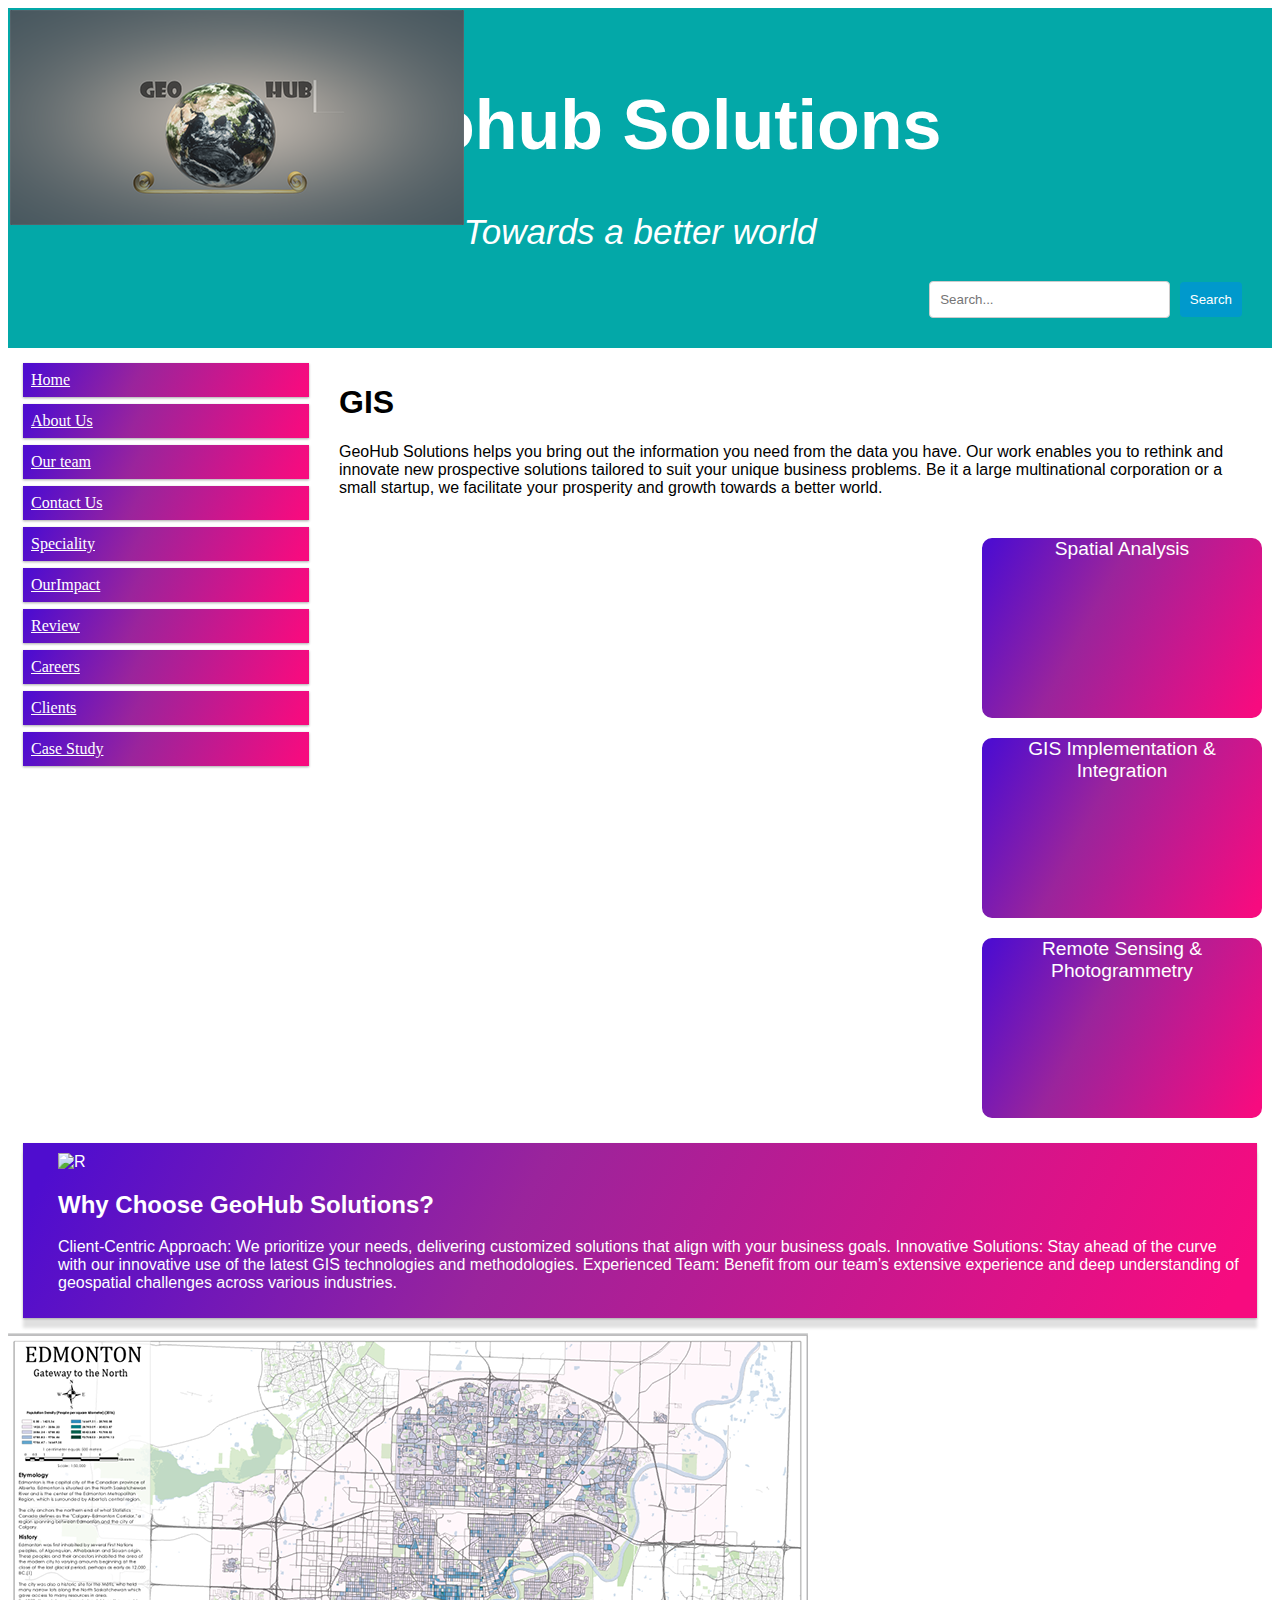
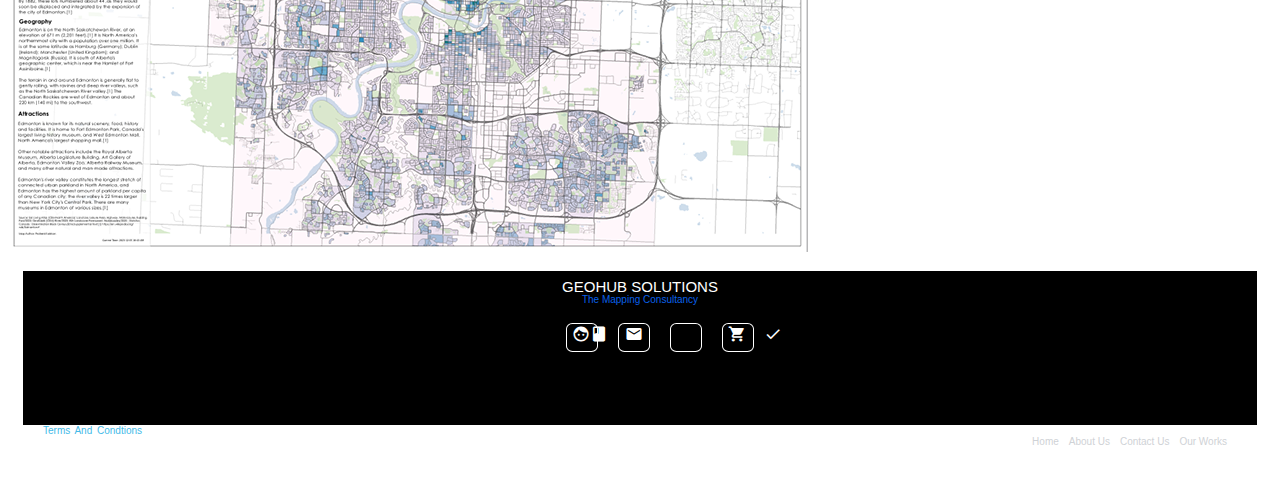
==== index.html @ e0e08eae "vb" ====
<!DOCTYPE html>
<html lang="en">
<head>
<meta name="viewport" content="width=device-width, initial-scale=1.0">
<link rel="stylesheet" href="css.css">
<link rel="stylesheet" href="https://fonts.googleapis.com/icon?family=Material+Icons">
<title>GeoHub | Home</title>
</head>
<body>

<!-- Heading starts from here
 Code Owner : Athulya -->
<div class="header">
  <h1>Geohub Solutions</h1>
  <p>Towards a better world</p>
     
    <!-- Background Image 
        Owner : Dennis 
    From: https://www.google.ca/--> 
   <img class="logo" src="images/PAGE_LOGO.png" alt="logo">
    
   <!-- A search bar -->
   <!-- Owner: Prateek  
    From: w3schools.com --> 
   <div class="searchc">
    <input type="text" id="search" name="search" placeholder="Search...">
    <button type="submit">Search</button>
  </div>
</div>
<!-- Navbar 
     Owner: Prateek 
     From: w3schools.com 
    Color-gradient = From: Website name Parachute -->
<div class="row">
  <div class="col-3 col-s-3 menu">
    <ul>
      <li><a href="index.html">Home</a></li>
      <li><a href="AboutUs.html">About Us</a></li>
      <li><a href="OurTeam.html">Our team</a></li>
      <li><a href="ContactUs.html">Contact Us</a></li>
      <li><a href="Speciality.html">Speciality</a></li>
      <li><a href="OurImpact.html">OurImpact</a></li>
      <li><a href="Review.html">Review</a></li>
      <li><a href="Careers.html">Careers</a></li>
      <li><a href="Clients.html">Clients</a></li>
      <li><a href="CaseStudy.html">Case Study</a></li>
    </ul>
  </div>
<!-- Prateek's Code ends here --> 
<!-- Here is the content for the 'Home' page 
     Owner : Emmanuel  --> 
  <div class="col-6 col-s-9">
    <h1>GIS</h1>
    <p>GeoHub Solutions helps you bring out the information you need from the data you have. 
      Our work enables you to rethink and innovate new prospective solutions tailored to suit your unique business problems. 
      Be it a large multinational corporation or a small startup, we facilitate your prosperity and growth towards a better world.</p>
  </div>
  
  <!-- JS used --> 
  <!-- Owner : Emmanuel  -->  
 <div class="newbox">
  <div id="clickbox1" onclick="myFunction1()">Spatial Analysis</div>
<script>
function myFunction1() {
  var x = document.getElementById("clickbox1");
  if (x.innerHTML === "Spatial Analysis") {
    x.innerHTML = "Transform complex data into actionable insights with our advanced spatial analysis and custom data visualization services.";
  } else {
    x.innerHTML = "Spatial Analysis";
  }
}
</script>

<script>
  function myFunction2() {
    var x = document.getElementById("clickbox2");
    if (x.innerHTML === "GIS Implementation & Integration") {
      x.innerHTML = "Seamlessly integrate GIS technology into your existing systems to enhance productivity and streamline workflows.";
    } else {
      x.innerHTML = "GIS Implementation & Integration";
    }
  }
  </script>

<div id="clickbox2" onclick="myFunction2()">GIS Implementation & Integration</div>

<div id="clickbox3" onclick="myFunction3()">Remote Sensing & Photogrammetry</div>
<script>
function myFunction3() {
  var x = document.getElementById("clickbox3");
  if (x.innerHTML === "Remote Sensing & Photogrammetry") {
    x.innerHTML = "Leverage high-resolution imagery and cutting-edge remote sensing techniques for accurate mapping and analysis.";
  } else {
    x.innerHTML = "Remote Sensing & Photogrammetry";
  }
}
</script>
 </div>
  <!-- Image which I took during my Survey week   
       owner: Athulya   -->
  <div class="col-3 col-s-12">
    <div class="aside">
        <img src="Resize.jpg" alt="R"  width="281" height="500"> 
        <div>
        <h2>Why Choose GeoHub Solutions?</h2>
        <p>
          Client-Centric Approach: We prioritize your needs, delivering customized solutions that align with your business goals.
          Innovative Solutions: Stay ahead of the curve with our innovative use of the latest GIS technologies and methodologies.
          Experienced Team: Benefit from our team’s extensive experience and deep understanding of geospatial challenges across various industries.
        </p>
        </div>
    </div>
  </div>
    <!-- Athulya's code ends here  -->
  <!-- A map from my GeovizAssignment  
       Picture Owner : Prateek  -->
   <img src="images\MAP1.png" id = img1 alt="Map"  width="800" height="519">
   
<!-- Footer which contains 4 links as well 
     Code Owner : Priscilla -->
<div class="col-6 col-s-12">
<footer >
  <div class="footer_start">
      <h3>GEOHUB SOLUTIONS</h3>
      <p> The Mapping Consultancy </p>
      <ul class = "footer_media">
          <li><a href="ContactUs.html"><i class="material-icons">facebook</i></a></li>
          <li><a href="ContactUs.html"><i class="material-icons">mail</i></a></li>
          <li><a href="ContactUs.html"><i class="material-icons">support_agent</i></a></li>
          <li><a href="ContactUs.html"><i class="material-icons">shopping_cart_checkout</i></a></li>
      </ul>
  </div>
  <div class="footer_copyright">
      <p><a href="index.html">Terms and condtions</a></p>
      <div class = footer_menu>
          <ul class="f-menu">
              <li><a href="index.html">Home</a></li>
              <li><a href="AboutUs.html">About Us</a></li>
              <li><a href="ContactUs.html">Contact Us</a></li>
              <li><a href="OurImpact.html">Our Works</a></li>
          </ul>
      </div>
  </div>
  </footer>
  </div>
<!-- Priscilla's Code ends here -->
</body>
</html>
---- css.css ----
* {
    box-sizing: border-box;
    font-family: sans-serif;
  }
  body{
    font-family: Cambria, Cochin, Georgia, Times, 'Times New Roman', serif;
}
  .row::after {
    content: "";
    clear: both;
    display: table;
    background-image: linear-gradient(currentColor, currentColor);
    background-position: 0% 100%;
  }
  
  [class*="col-"] {
    float: left;
    padding: 15px;
  }

.row::after {
  content: "";
  clear: both;
  display: table;   
  background-image: linear-gradient(currentColor, currentColor);
  background-position: 0% 100%;
}

[class*="col-"] {
  float: left;
  padding: 15px;
}


html {
  font-family:Cambria, Cochin, Georgia, Times, 'Times New Roman', serif;
}


.menu ul {
  list-style-type: none;
  margin: 0;
  padding: 0;
  font-family: Cambria, Cochin, Georgia, Times, 'Times New Roman', serif;
}

.menu li {
  padding: 8px;
  margin-bottom: 7px;
  background: linear-gradient(298deg,#f70b7f 3%,#9a249c 60%,#4f0dcf 97%);
  color: #ffffff;
  box-shadow: 0 1px 3px rgba(0,0,0,0.12), 0 1px 2px rgba(0,0,0,0.24);
}

.menu li a{
  color:white;
  cursor: pointer;
  display: inline-block;
  transition: all 0.3s;
  font-family: Cambria, Cochin, Georgia, Times, 'Times New Roman', serif;
}
.aside {
  background: linear-gradient(298deg,#f70b7f 3%,#9a249c 60%,#4f0dcf 97%);
  padding-left: 35px;
  padding-top: 10px;
  padding-bottom: 10px;
  padding-right: 10px;
  color: #ffffff;
  box-shadow: 0 10px 3px rgba(0,0,0,0.12), 0 1px 2px rgba(0,0,0,0.24);
}

.header {
  background-color: #03a8a8;
  padding: 30px;
  text-align: center;
  font-size: 35px;
  color: white;
  background-image: url("images/mount.jpg");
  background-attachment: fixed;
}

.header p{
  font-style:italic;
  padding: 0;
  margin: 0;
}

/* For mobile phones: */
[class*="col-"] {
  width: 100%;
}

@media only screen and (min-width: 600px) {
  /* For tablets: */
  .col-s-1 {width: 8.33%;}
  .col-s-2 {width: 16.66%;}
  .col-s-3 {width: 25%;}
  .col-s-4 {width: 33.33%;}
  .col-s-5 {width: 41.66%;}
  .col-s-6 {width: 50%;}
  .col-s-7 {width: 58.33%;}
  .col-s-8 {width: 66.66%;}
  .col-s-9 {width: 75%;}
  .col-s-10 {width: 83.33%;}
  .col-s-11 {width: 91.66%;}
  .col-s-12 {width: 100%;}

}
@media only screen and (mins-width: 768px) {
  /* For desktop: */
  .col-1 {width: 8.33%;}
  .col-2 {width: 16.66%;}
  .col-3 {width: 25%;}
  .col-4 {width: 33.33%;}
  .col-5 {width: 41.66%;}
  .col-6 {width: 50%;}
  .col-7 {width: 58.33%;}
  .col-8 {width: 66.66%;}
  .col-9 {width: 75%;}
  .col-10 {width: 83.33%;}
  .col-11 {width: 91.66%;}
  .col-12 {width: 100%;}

}
ul.li {
    font-family: Cambria, Cochin, Georgia, Times, 'Times New Roman', serif;
}


.careers{
text-align: center;

}
.CareerTitle{
font-weight:bold ;
background-color: lightpink;
}
.option_1{
text-align:center ;
padding: 2px;
background-color: lightcyan;
text-decoration: none;
font-family: Cambria, serif;
margin: 2px;
color: #9a249c ;
}
.option_2{
  text-align:center ;
  padding: 2px;
  background-color: lightblue;
  text-decoration: none;
  font-family: Cambria, serif;
  margin: 2px;
}
.option_3{
    text-align:center ;
    padding: 2px;
    background-color: lightcoral;
    text-decoration: none;
    font-family: Cambria, serif;
    margin: 2px;
  }
  .option_4{
    text-align:center ;
    padding: 2px;
    background-color: lightcoral;
    text-decoration: none;
    font-family: Cambria, serif;
    margin: 2px;
  }
  .option_5{
    text-align:center ;
    padding: 2px;
    background-color: lightblue;
    text-decoration: none;
    font-family: Cambria, serif;
    margin: 2px;
  }
.mail{
background-color: yellow;
padding: 3px; ;
-webkit-text-fill-color: crimson;
text-decoration: none;
}
  /* Style for seasrch container */
.searchc {
  text-align: right;
  margin-top: 20px;
}
.contact.content.h2{
  font-size: 50px;
}

/* Style for the search input */
.searchc input[type=text] {
  padding: 10px;
  width: 20%; /* Adjust width as needed */
  border: 1px solid #ccc;
  border-radius: 4px;
  box-sizing: border-box; /* Ensure padding doesn't increase width */
}

/* Style for the search button */
.searchc button {
  padding: 10px 10px;
  background-color: #0099cc;
  color: white;
  border: none;
  border-radius: 4px;
  cursor: pointer;


}

/*dennis*/
.logo{position:absolute;
top:10px;
left:10px;}

.wrapper{
min-width: 100%;
margin:0px auto;
background-color: dimgray;
background-image:url("images/andrew-stutesman-l68Z6eF2peA-unsplash.jpg");
background-position:center;
background-size: 100%;
font-family: 'Times New Roman', Times, serif;
text-align: center;

background-attachment: fixed;
background-size: cover;
          overflow-x: hidden;
          display: block;



}
/* .footer{
  position:bottom;
  bottom:0px}
.footer .footer-content {
/* max-width: 600px;  */
/*margin: 0 auto;
display: flexbox;
justify-content: space-between;
background-color: beige;
  margin-bottom:2px;
/* flex-direction: row; */

/*

.footer-content .footer-column ul {
list-style: none;
padding: 0;
background-color: beige;

/* text-decoration: none; */

/*
.footer-column ul li {
margin-bottom: 8px;
text-decoration: none;
}

.footer-column ul li a {
text-decoration: none;
color: #333;
transition: color 0.3s ease;
}

.footer-column ul li a:hover {
color: #555;
}
@media only screen and (min-width: 768px){
.footer-column{
  flex-direction:column;
}
.footer-content{
  flex-direction:column;
}

.footer ul li a{
    width: 100%;
    text-align: center;
}} */
.figure{
  display: block;
  margin: 0px;
  padding: 10px;
  text-align: left;
  border: 1px solid #d6d6d6;
  padding-left:30%;
  
  }
  
  .aboutheader {
  position: relative;
  padding: 200px 0; }
  
  .reviewback{background-image: url(images/blackback.png) ;
  background-attachment: fixed;
  background-size: cover;
            overflow-x: hidden;}
  .reviewper1{background-image: url("images/peopler.png");
  padding: 50px;
  margin-top: 10%;
  margin-bottom: 25%;
  margin-left: 25%;
  margin-right: 25%;
  
  }
  .reviewper2{font-family: Impact, Haettenschweiler, 'Arial Narrow Bold', sans-serif;
  font-style: italic;
  font-size: large;
  color: gold
  ;display: block;
  padding: 30px ;
  float:left;
  }
  .reviewper3{align-items: center;
  display:block;}
.aboutname{
font-family: Verdana, Geneva, Tahoma, sans-serif;
color: #055002;
font-weight: bold;
}

.us{margin-left: 35%;
display: block
;align-content: center;}

.about{font-family: 'Gill Sans', 'Gill Sans MT', Calibri, 'Trebuchet MS', sans-serif;
color: cadetblue;
font-style: italic;
}
/* Priscilla */

.footer{
  position: absolute;
  bottom: 0;
  left: 0;
  right: 0;
  background: rgb(225, 135, 239);
  height: auto;
  /* width: 100vw; */
  padding-top: 40px;
  color: rgb(13, 2, 72);
}
.footer_start{
  display: flex;
  align-items: center;
  justify-content: center;
  flex-direction: column;
  text-align: center;
  background-color:black ;
}
.footer_start h3{
  font-size:15px;;
  font-weight: 500;
  text-transform: capitalize;
  line-height: 1px;
  padding-bottom: 2px;
  margin-bottom: 0%;
}
.footer_start p{
  max-width: 500px;
  margin: 10px auto;
  line-height: 1px;
  font-size: 10px;
  color: #0a60ea;
}
.footer_media{
  list-style: none;
  display: flex;
  align-items:baseline;
  justify-content: center;
  margin: 1rem 0 3rem 0;
}
.footer_media ul{
  display: flex;
}
.footer_media li{
  margin: 0 10px;
}
.footer_media a{
  text-decoration: none;
  color: #fff;
  border: 1.1px solid white;
  padding: 5px;
  border-radius: 20%;

}
.footer_media a i{
  font-size: 1.1rem;
  width: 20px;
  transition: color .25s ease;
}
.footer_media a:hover i{
  color: rgb(61, 3, 65);
}
.footer_copyright{
  background: #000;
  /* width: 100vw; */
  padding: 20px;
  padding-bottom: 10px;
  text-align: center;
}
.footer_copyright p{
  float: left;
  font-size: 10px;
  word-spacing: 2px;
  text-transform: capitalize;
}
.footer_copyright p a{
  color:#44bae8;
  font-size: 10px;
  text-decoration: none;
}
.footer_copyright span{
  text-transform: uppercase;
  opacity: .4;
  font-weight: 200;
}
.footer_menu{
  float:right;

}
.footer_menu ul{
  display: flex;
}
.footer_menu ul li{
padding-right: 10px;
display: block;
}
.footer_menu ul li a{
  color: #cfd2d6;
  text-decoration: none;
  font-size: 10px;
}
.footer_menu ul li a:hover{
  color: #27bcda;
}  
@media (max-width:700px) {
  .footer_menu ul{
    display: flex;
    flex-direction: column;
    margin-top: 10px;
    margin-bottom: 20px;
  }
  .footer_media {
    
      display: flex;
      flex-direction: column;
      margin-top: 10px;
      margin-bottom: 20px;
    
  }
  }
  .remote{
    color: #4f0dcf;
    font-weight: 300;
    text-align: center;
    padding: 12px;
  }
  .remote_header{
    color:#9a249c;
    font-style:italic ;
    text-align: center;

  }

  .overview p{
    color: #000;
    font-family:'Lucida Sans', 'Lucida Sans Regular', 'Lucida Grande', 'Lucida Sans Unicode', Geneva, Verdana, sans-serif;
    text-align: left;
  }
  .remote_image{
    height: auto;
    width: 50%;
  }
/*athulya contact*/
  .image{
    background-image:url("images/as-1.png");
    background-repeat: no-repeat;
    background-size: cover;
  }
  .contact{
  padding-top: 10px;
  padding-right: 90px;
  padding-bottom: 70px;
  padding-left: 80px;
  min-height:100vh;
  text-align:center;

  }
  .content{
    max-width:800px;
    margin:0 auto;

  }
  .content h2{
    font-size:36px;
    
    color:#d6d6d6
  }
  .content p{
    font-size:40px;
    color:#ccc

  }
  .methods{
    display:grid;
    grid-template-columns: auto auto ;
    gap:2px;
  }
 .hmm {
    font-size: larger;
    line-height: 0.8cm;
    padding-left: 60px;
  }
  
  .hmm1{
padding-top: 80px;
line-height: 0.6cm;
  }

.hmm2{
  border: 1px solid #ddd;
  border-radius: 4px;
  padding: 5px;
  width: 412px;
}


.hmm2:hover {
  box-shadow: 0 0 2px 1px rgba(0, 140, 186, 0.5);
}
/* Emmanuel - home - new box */
.newbox{
  float: right;
}
#clickbox1{
  width: 300px;
 height: 200px;
 background: linear-gradient(298deg,#f70b7f 3%,#9a249c 60%,#4f0dcf 97%);
 text-align: center;
 font-size: larger;
 color: #fff;
 cursor: pointer;
 border: 10px solid #fff;
 border-radius: 20px;
 }

#clickbox2{
  width: 300px;
 height: 200px;
 background: linear-gradient(298deg,#f70b7f 3%,#9a249c 60%,#4f0dcf 97%);
 text-align: center;
 font-size: larger;
 color: #fff;
 cursor: pointer;
 border: 10px solid #fff;
 border-radius: 20px;
 }

#clickbox3{
  width: 300px;
 height: 200px;
 background: linear-gradient(298deg,#f70b7f 3%,#9a249c 60%,#4f0dcf 97%);
 text-align: center;
 font-size: larger;
 color: #fff;
 cursor: pointer;
 border: 10px solid #fff;
 border-radius: 20px;
 }
 /* end of new box */

h3{
    color:white;
}
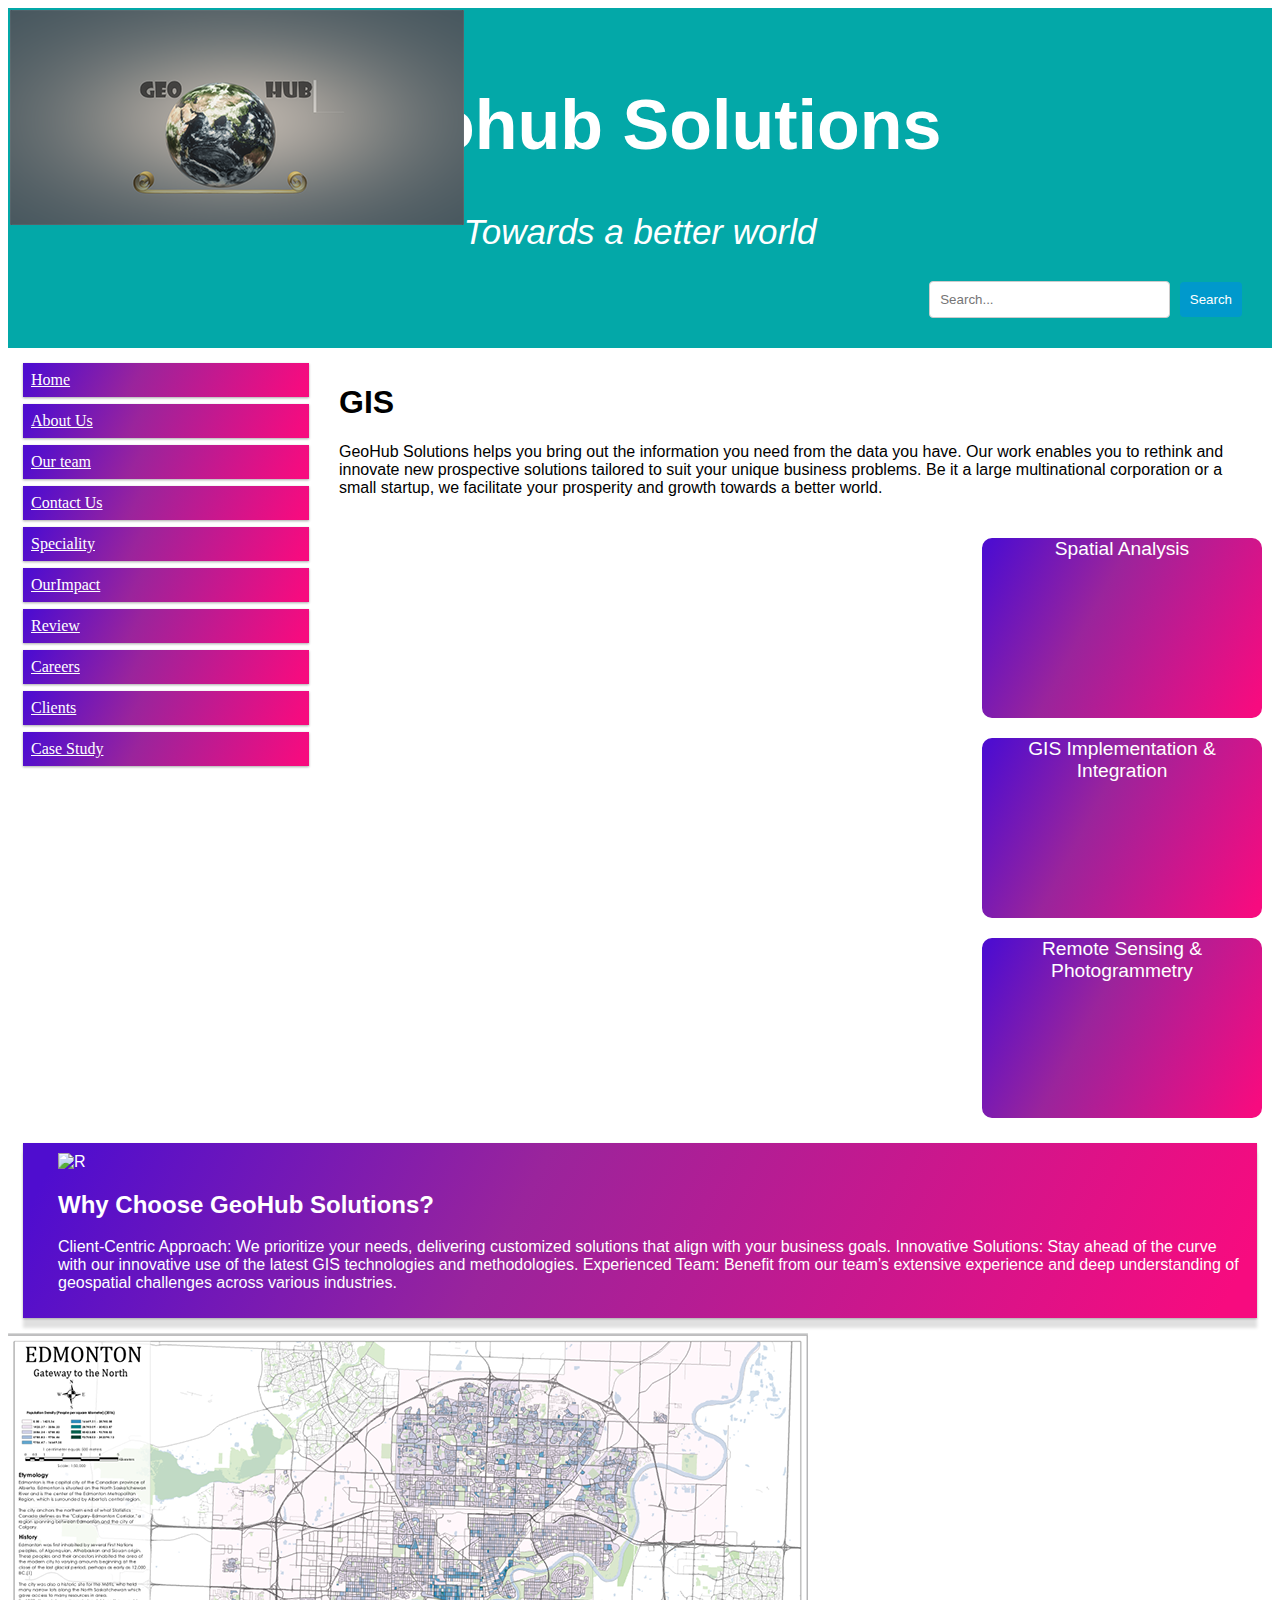
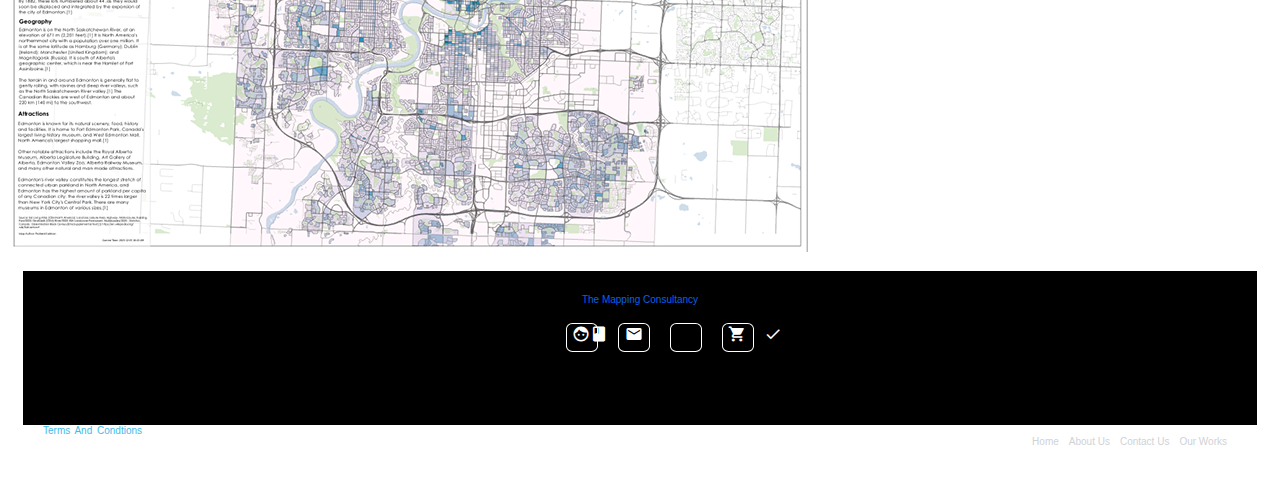
==== commit 0d7e2327: "Merge branch 'main' of https://github.com/prateekk13/a3web" ====
--- a/index.html
+++ b/index.html
@@ -60,41 +60,8 @@
   <!-- Owner : Emmanuel  -->  
  <div class="newbox">
   <div id="clickbox1" onclick="myFunction1()">Spatial Analysis</div>
-<script>
-function myFunction1() {
-  var x = document.getElementById("clickbox1");
-  if (x.innerHTML === "Spatial Analysis") {
-    x.innerHTML = "Transform complex data into actionable insights with our advanced spatial analysis and custom data visualization services.";
-  } else {
-    x.innerHTML = "Spatial Analysis";
-  }
-}
-</script>
-
-<script>
-  function myFunction2() {
-    var x = document.getElementById("clickbox2");
-    if (x.innerHTML === "GIS Implementation & Integration") {
-      x.innerHTML = "Seamlessly integrate GIS technology into your existing systems to enhance productivity and streamline workflows.";
-    } else {
-      x.innerHTML = "GIS Implementation & Integration";
-    }
-  }
-  </script>
-
-<div id="clickbox2" onclick="myFunction2()">GIS Implementation & Integration</div>
-
-<div id="clickbox3" onclick="myFunction3()">Remote Sensing & Photogrammetry</div>
-<script>
-function myFunction3() {
-  var x = document.getElementById("clickbox3");
-  if (x.innerHTML === "Remote Sensing & Photogrammetry") {
-    x.innerHTML = "Leverage high-resolution imagery and cutting-edge remote sensing techniques for accurate mapping and analysis.";
-  } else {
-    x.innerHTML = "Remote Sensing & Photogrammetry";
-  }
-}
-</script>
+  <div id="clickbox2" onclick="myFunction2()">GIS Implementation & Integration</div>
+  <div id="clickbox3" onclick="myFunction3()">Remote Sensing & Photogrammetry</div>
  </div>
   <!-- Image which I took during my Survey week   
        owner: Athulya   -->
--- a/css.css
+++ b/css.css
@@ -477,7 +477,7 @@
   }
   .remote_image{
     height: auto;
-    width: 50%;
+    width: 100%;
   }
 /*athulya contact*/
   .image{
@@ -576,7 +576,3 @@
  border-radius: 20px;
  }
  /* end of new box */
-
-h3{
-    color:white;
-}
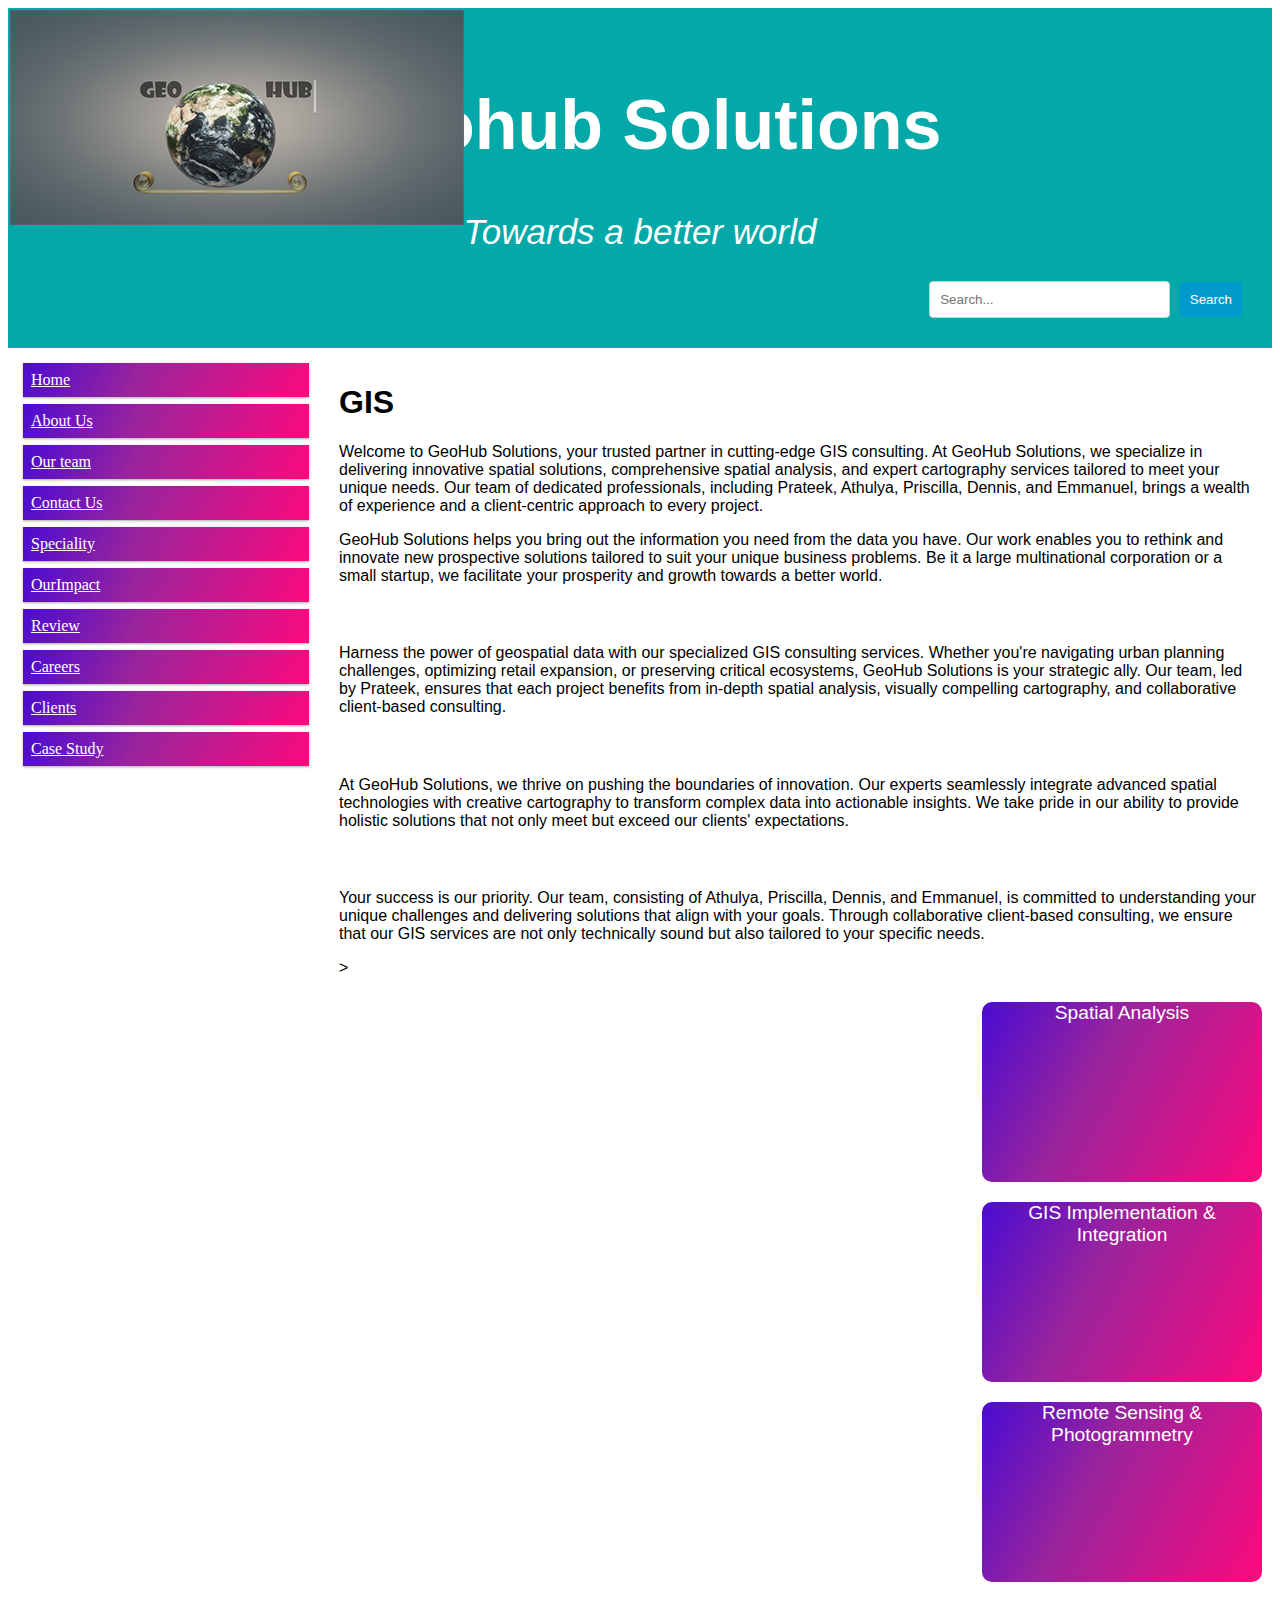
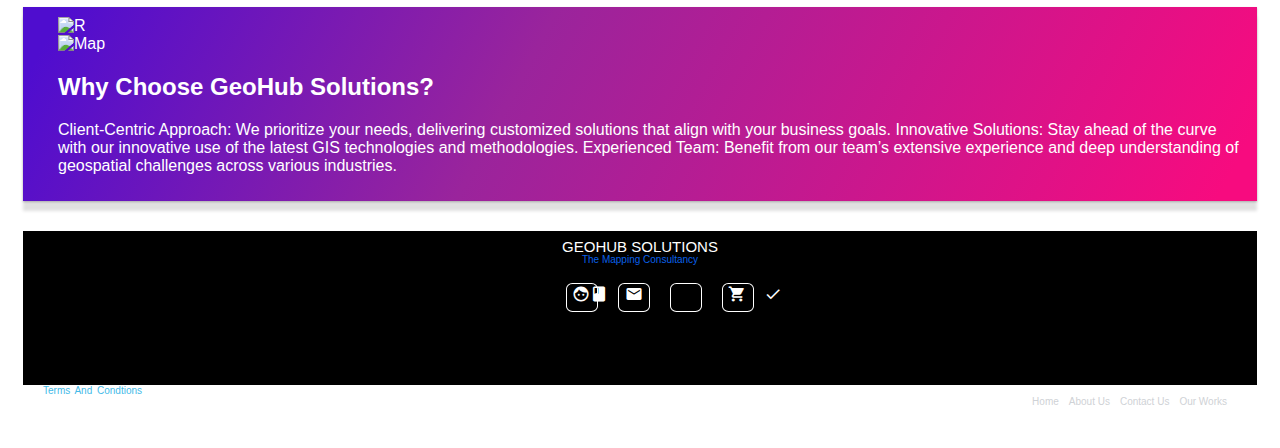
==== commit cd71e075: "hometxt" ====
--- a/index.html
+++ b/index.html
@@ -51,9 +51,24 @@
      Owner : Emmanuel  --> 
   <div class="col-6 col-s-9">
     <h1>GIS</h1>
+    <p>Welcome to GeoHub Solutions, your trusted partner in cutting-edge GIS consulting. At GeoHub Solutions, 
+      we specialize in delivering innovative spatial solutions, comprehensive spatial analysis, and expert cartography services tailored to meet your unique needs. 
+      Our team of dedicated professionals, including Prateek, Athulya, Priscilla, Dennis, and Emmanuel, brings a wealth of experience and a client-centric approach to every project.</p>
     <p>GeoHub Solutions helps you bring out the information you need from the data you have. 
       Our work enables you to rethink and innovate new prospective solutions tailored to suit your unique business problems. 
       Be it a large multinational corporation or a small startup, we facilitate your prosperity and growth towards a better world.</p>
+    <h3>Our Expertise:</h3>
+    <p>Harness the power of geospatial data with our specialized GIS consulting services. Whether you're navigating urban planning challenges, optimizing retail expansion, 
+      or preserving critical ecosystems, GeoHub Solutions is your strategic ally. Our team, led by Prateek, ensures that each project benefits from in-depth spatial analysis, 
+      visually compelling cartography, and collaborative client-based consulting.</p>
+    <h3>Innovation in Action:</h3>
+    <p>At GeoHub Solutions, we thrive on pushing the boundaries of innovation. Our experts seamlessly integrate advanced spatial technologies with creative cartography 
+      to transform complex data into actionable insights. We take pride in our ability to provide holistic solutions that not only meet but exceed our clients' expectations.
+    <h3>Client-Centric Approach:</h3>
+    <p>Your success is our priority. Our team, consisting of Athulya, Priscilla, Dennis, and Emmanuel, is committed to understanding your unique challenges and delivering 
+      solutions that align with your goals. Through collaborative client-based consulting, we ensure that our GIS services are not only technically sound but also 
+      tailored to your specific needs.</p>>
+
   </div>
   
   <!-- JS used --> 
@@ -69,6 +84,10 @@
     <div class="aside">
         <img src="Resize.jpg" alt="R"  width="281" height="500"> 
         <div>
+  <!-- A map from my GeovizAssignment  
+       Picture Owner : Prateek  -->
+   <img src="images\mapp11.png" id = img1 alt="Map"  width="500" height="324">
+         
         <h2>Why Choose GeoHub Solutions?</h2>
         <p>
           Client-Centric Approach: We prioritize your needs, delivering customized solutions that align with your business goals.
@@ -79,9 +98,7 @@
     </div>
   </div>
     <!-- Athulya's code ends here  -->
-  <!-- A map from my GeovizAssignment  
-       Picture Owner : Prateek  -->
-   <img src="images\MAP1.png" id = img1 alt="Map"  width="800" height="519">
+
    
 <!-- Footer which contains 4 links as well 
      Code Owner : Priscilla -->
--- a/css.css
+++ b/css.css
@@ -324,15 +324,30 @@
 font-family: Verdana, Geneva, Tahoma, sans-serif;
 color: #055002;
 font-weight: bold;
-}
-
-.us{margin-left: 35%;
-display: block
-;align-content: center;}
+font-size:larger;
+margin-left: 0%;
+padding-left: 0%;
+background-color: #9a249c;
+
+}
+.usmod{margin-left:20%;
+  align-items: center;
+  margin-right: 20%;
+
+}
+.us{
+display: block;
+align-content: center;
+
+}
 
 .about{font-family: 'Gill Sans', 'Gill Sans MT', Calibri, 'Trebuchet MS', sans-serif;
 color: cadetblue;
 font-style: italic;
+background-color: #640670;
+margin-left: 30%;
+margin-right: 30%;
+width: max-content;
 }
 /* Priscilla */
 
@@ -477,7 +492,7 @@
   }
   .remote_image{
     height: auto;
-    width: 100%;
+    width: 50%;
   }
 /*athulya contact*/
   .image{
@@ -576,3 +591,7 @@
  border-radius: 20px;
  }
  /* end of new box */
+
+h3{
+    color:white;
+}
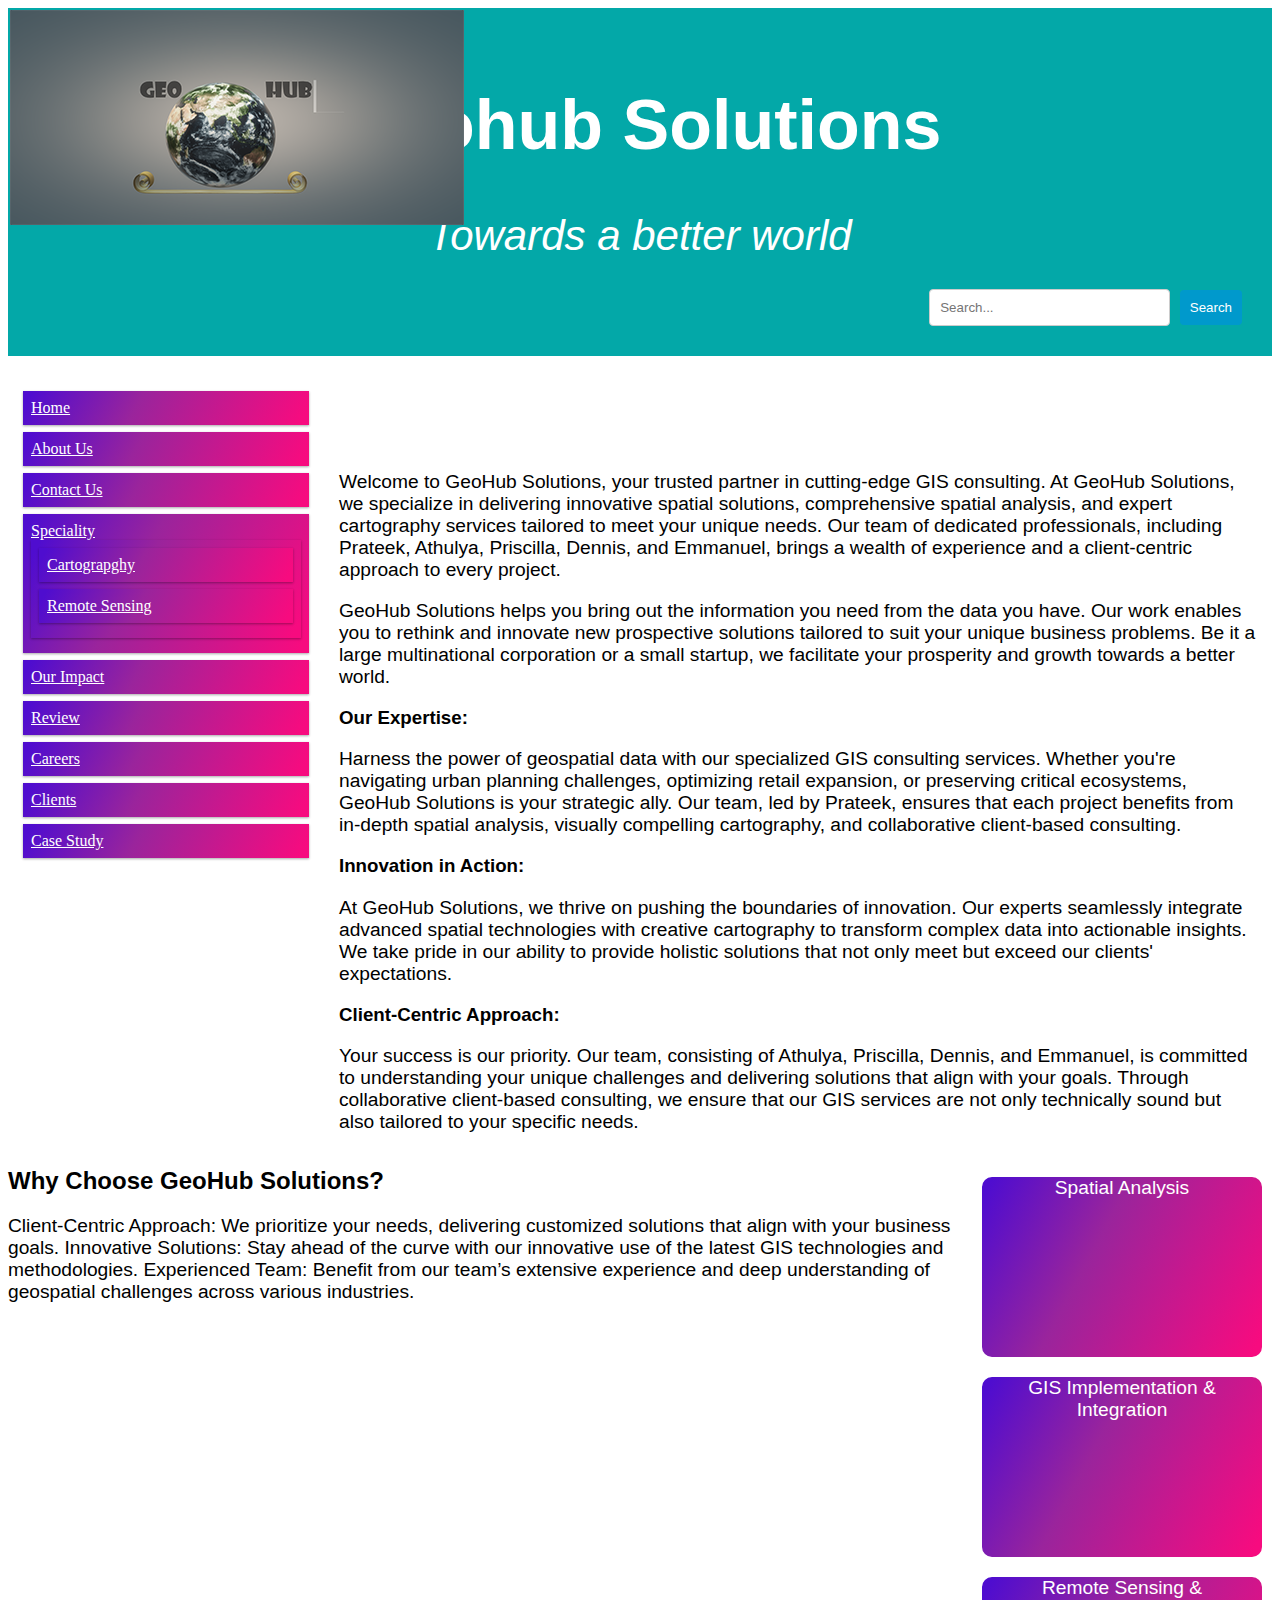
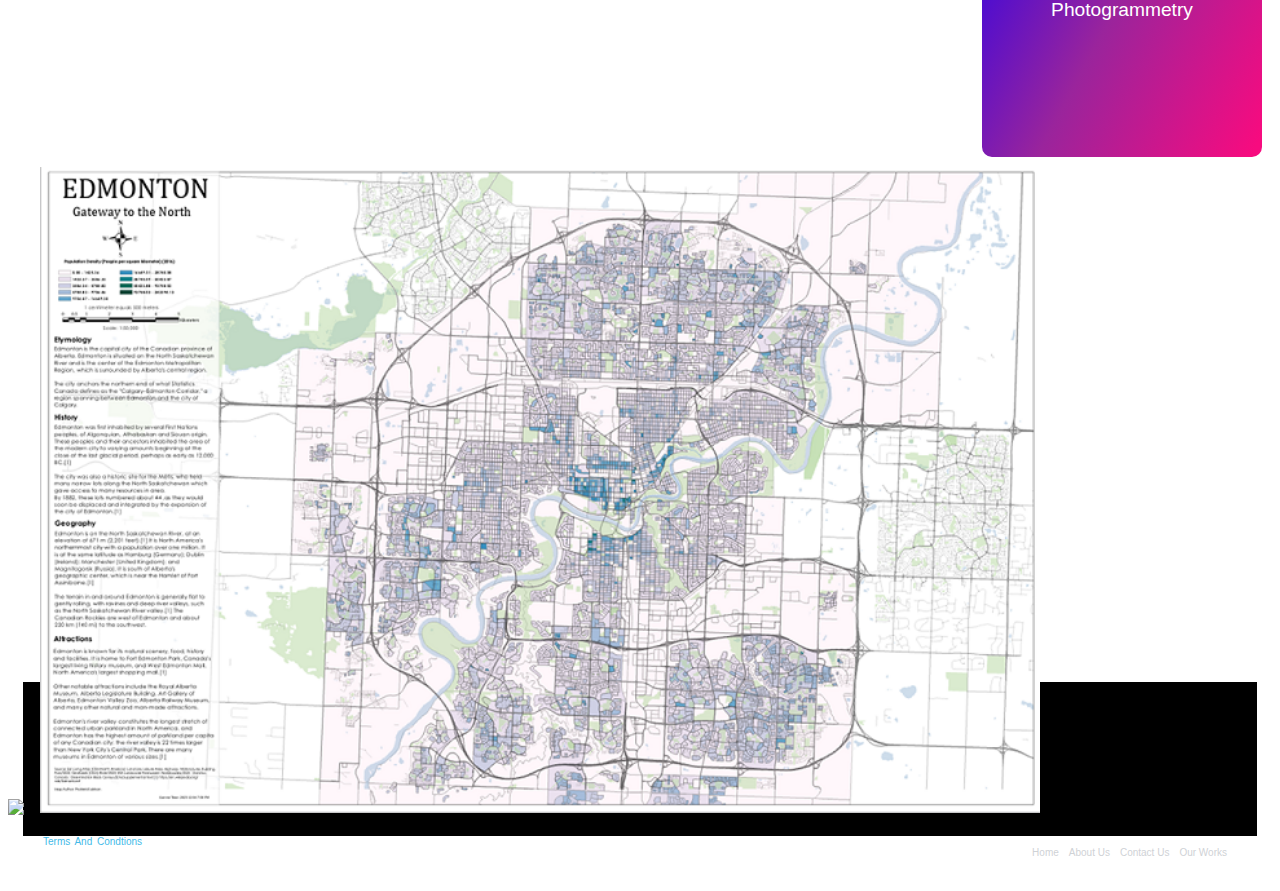
==== commit ed594f20: "Merge branch 'main' of https://github.com/prateekk13/a3web" ====
--- a/index.html
+++ b/index.html
@@ -4,6 +4,7 @@
 <meta name="viewport" content="width=device-width, initial-scale=1.0">
 <link rel="stylesheet" href="css.css">
 <link rel="stylesheet" href="https://fonts.googleapis.com/icon?family=Material+Icons">
+<script src="JavaScript.js"></script>
 <title>GeoHub | Home</title>
 </head>
 <body>
@@ -36,10 +37,18 @@
     <ul>
       <li><a href="index.html">Home</a></li>
       <li><a href="AboutUs.html">About Us</a></li>
-      <li><a href="OurTeam.html">Our team</a></li>
       <li><a href="ContactUs.html">Contact Us</a></li>
-      <li><a href="Speciality.html">Speciality</a></li>
-      <li><a href="OurImpact.html">OurImpact</a></li>
+      <li>
+        <a href="#">Speciality</a>  <ul>
+          <li>
+            <ul>
+              <li><a href="Speciality.html">Cartograpghy</a></li>
+              <li><a href="remote.html">Remote Sensing</a></li>
+            </ul>
+          </li>
+        </ul>
+      </li>
+      <li><a href="OurImpact.html">Our Impact</a></li>
       <li><a href="Review.html">Review</a></li>
       <li><a href="Careers.html">Careers</a></li>
       <li><a href="Clients.html">Clients</a></li>
@@ -67,39 +76,49 @@
     <h3>Client-Centric Approach:</h3>
     <p>Your success is our priority. Our team, consisting of Athulya, Priscilla, Dennis, and Emmanuel, is committed to understanding your unique challenges and delivering 
       solutions that align with your goals. Through collaborative client-based consulting, we ensure that our GIS services are not only technically sound but also 
-      tailored to your specific needs.</p>>
+      tailored to your specific needs.</p>
 
   </div>
   
   <!-- JS used --> 
   <!-- Owner : Emmanuel  -->  
- <div class="newbox">
+ <!-- <div class="newbox">
   <div id="clickbox1" onclick="myFunction1()">Spatial Analysis</div>
   <div id="clickbox2" onclick="myFunction2()">GIS Implementation & Integration</div>
   <div id="clickbox3" onclick="myFunction3()">Remote Sensing & Photogrammetry</div>
+ </div> -->
+
+ <div class="newbox">
+  <div id="clickbox1" onclick="toggleText('clickbox1', 'Transform complex data into actionable insights with our advanced spatial analysis and custom data visualization services.', 'Spatial Analysis');">Spatial Analysis</div>
+  <div id="clickbox2" onclick="toggleText('clickbox2', 'Seamlessly integrate GIS technology into your existing systems to enhance productivity and streamline workflows.', 'GIS Implementation & Integration');">GIS Implementation & Integration</div>
+  <div id="clickbox3" onclick="toggleText('clickbox3', 'Leverage high-resolution imagery and cutting-edge remote sensing techniques for accurate mapping and analysis.', 'Remote Sensing & Photogrammetry');">Remote Sensing & Photogrammetry</div>
  </div>
-  <!-- Image which I took during my Survey week   
-       owner: Athulya   -->
-  <div class="col-3 col-s-12">
-    <div class="aside">
-        <img src="Resize.jpg" alt="R"  width="281" height="500"> 
-        <div>
-  <!-- A map from my GeovizAssignment  
-       Picture Owner : Prateek  -->
-   <img src="images\mapp11.png" id = img1 alt="Map"  width="500" height="324">
-         
-        <h2>Why Choose GeoHub Solutions?</h2>
+ <h2>Why Choose GeoHub Solutions?</h2>
         <p>
           Client-Centric Approach: We prioritize your needs, delivering customized solutions that align with your business goals.
           Innovative Solutions: Stay ahead of the curve with our innovative use of the latest GIS technologies and methodologies.
           Experienced Team: Benefit from our team’s extensive experience and deep understanding of geospatial challenges across various industries.
         </p>
-        </div>
+         </div>
     </div>
   </div>
+  
+
+ 
+ <div class = "okok">
+ <!-- Image which I took during my Survey week   
+       owner: Athulya   -->
+  
     <!-- Athulya's code ends here  -->
 
-   
+        <img src="Resize.jpg" class = img alt="R"  width="281" height="500"> 
+      
+  <!-- A map from my GeovizAssignment  
+       Picture Owner : Prateek  -->
+   <img src="images\okay.png" class = img1 alt="Map"  width="1000" height="646">
+ </div>     
+        
+  
 <!-- Footer which contains 4 links as well 
      Code Owner : Priscilla -->
 <div class="col-6 col-s-12">
--- a/css.css
+++ b/css.css
@@ -1,11 +1,9 @@
 
 * {
     box-sizing: border-box;
-    font-family: sans-serif;
-  }
-  body{
-    font-family: Cambria, Cochin, Georgia, Times, 'Times New Roman', serif;
-}
+    font-family: 'Gill Sans', 'Gill Sans MT', Calibri, 'Trebuchet MS', sans-serif;
+  }
+  
   .row::after {
     content: "";
     clear: both;
@@ -232,58 +230,7 @@
 background-size: cover;
           overflow-x: hidden;
           display: block;
-
-
-
-}
-/* .footer{
-  position:bottom;
-  bottom:0px}
-.footer .footer-content {
-/* max-width: 600px;  */
-/*margin: 0 auto;
-display: flexbox;
-justify-content: space-between;
-background-color: beige;
-  margin-bottom:2px;
-/* flex-direction: row; */
-
-/*
-
-.footer-content .footer-column ul {
-list-style: none;
-padding: 0;
-background-color: beige;
-
-/* text-decoration: none; */
-
-/*
-.footer-column ul li {
-margin-bottom: 8px;
-text-decoration: none;
-}
-
-.footer-column ul li a {
-text-decoration: none;
-color: #333;
-transition: color 0.3s ease;
-}
-
-.footer-column ul li a:hover {
-color: #555;
-}
-@media only screen and (min-width: 768px){
-.footer-column{
-  flex-direction:column;
-}
-.footer-content{
-  flex-direction:column;
-}
-
-.footer ul li a{
-    width: 100%;
-    text-align: center;
-}} */
+}
 .figure{
   display: block;
   margin: 0px;
@@ -322,7 +269,8 @@
   display:block;}
 .aboutname{
 font-family: Verdana, Geneva, Tahoma, sans-serif;
-color: #055002;
+color: #1a1919;
+font-size: 50px;
 font-weight: bold;
 font-size:larger;
 margin-left: 0%;
@@ -338,27 +286,28 @@
 .us{
 display: block;
 align-content: center;
+margin-top:25PX;
 
 }
 
 .about{font-family: 'Gill Sans', 'Gill Sans MT', Calibri, 'Trebuchet MS', sans-serif;
-color: cadetblue;
+color: rgb(252, 255, 255);
 font-style: italic;
 background-color: #640670;
 margin-left: 30%;
 margin-right: 30%;
-width: max-content;
+
 }
 /* Priscilla */
 
 .footer{
   position: absolute;
-  bottom: 0;
-  left: 0;
-  right: 0;
+  bottom: 0px;
+  left: 0px;
+  right: 0px;
   background: rgb(225, 135, 239);
   height: auto;
-  /* width: 100vw; */
+  width: 100%;
   padding-top: 40px;
   color: rgb(13, 2, 72);
 }
@@ -377,20 +326,21 @@
   line-height: 1px;
   padding-bottom: 2px;
   margin-bottom: 0%;
+  color:white;
 }
 .footer_start p{
   max-width: 500px;
   margin: 10px auto;
   line-height: 1px;
   font-size: 10px;
-  color: #0a60ea;
+  color: #f0e850;
 }
 .footer_media{
   list-style: none;
   display: flex;
   align-items:baseline;
   justify-content: center;
-  margin: 1rem 0 3rem 0;
+  margin: 1rem 0 3rem 0rem;
 }
 .footer_media ul{
   display: flex;
@@ -472,7 +422,7 @@
     
   }
   }
-  .remote{
+  .remote_page{
     color: #4f0dcf;
     font-weight: 300;
     text-align: center;
@@ -484,51 +434,126 @@
     text-align: center;
 
   }
-
+  .remote_image{
+    height: auto;
+    width: 100%;
+  }
+  .remote_1{
+    height: 197px;
+    width:350px;
+    display:flex;
+    padding:10px;
+  }
+  .remote_1 .remote_photo{
+    display: flex;
+    padding: 10px;
+  }
+  .remote_image_2{
+    margin: 10px;
+  }
+  .remote_3{
+    height: 197px;
+    width:350px;
+    display:flex;
+    padding:10px;
+  }
+  .remote_3 .remote_page_image-2{
+    display: flex;
+    padding: 20px;
+    flex-direction: column;
+  }
+    /* Code :Priscilla ends */
   .overview p{
     color: #000;
     font-family:'Lucida Sans', 'Lucida Sans Regular', 'Lucida Grande', 'Lucida Sans Unicode', Geneva, Verdana, sans-serif;
     text-align: left;
   }
-  .remote_image{
-    height: auto;
-    width: 50%;
-  }
+  
+    
 /*athulya contact*/
-  .image{
-    background-image:url("images/as-1.png");
-    background-repeat: no-repeat;
-    background-size: cover;
-  }
+  .contactpage{
+    display:inline;
+  }
+  
+  .allcontainer{
+    margin-left: 30%;
+    margin-bottom: 30%;
+    }
   .contact{
-  padding-top: 10px;
-  padding-right: 90px;
-  padding-bottom: 70px;
-  padding-left: 80px;
-  min-height:100vh;
-  text-align:center;
-
-  }
-  .content{
-    max-width:800px;
-    margin:0 auto;
-
-  }
-  .content h2{
-    font-size:36px;
-    
-    color:#d6d6d6
-  }
-  .content p{
-    font-size:40px;
-    color:#ccc
-
-  }
-  .methods{
-    display:grid;
-    grid-template-columns: auto auto ;
-    gap:2px;
-  }
+  background-color: lightgrey;
+  width: 40%;
+  border: 15px solid green;
+  display:box;
+  box-pack:center;
+  padding: 50px;
+  
+ }
+  /* .content{
+    max-width:1140px;
+    width: 100%;
+    padding-right: 15px;
+    padding-left: 15px;
+    margin-right: auto;
+    margin-left: auto;
+    display:block;
+    box-sizing:border-box;
+}
+
+  .contactus{
+    -webkit-box-pack: center;
+    justify-content: center;
+    display:flex;
+    margin-right:-15px;
+    margin-left: -15px;
+    box-sizing:border-box;
+  }
+  .heading-section{
+    font-size:28px;
+    color:#000;
+    font-weight: 300;
+    font-family: "Poppins", Arial, sans-serif;
+    display:block;
+
+  }
+  .service{
+    margin-left: 0;
+    margin-right: 0;
+    display:flex;
+    box-sizing:border-box;
+  }
+  .left{
+    padding-right:0;
+    padding-left:0;
+    display:block;
+    -webkit-box-flex: 0;
+    max-width: 50px;
+    position: relative;
+   
+  }
+  .details{
+    box-sizing:border-box;
+    display: block;
+
+  }
+  .write{
+    margin-bottom: 0;
+    line-height: 1.5;
+    font-weight: 400;
+    font-family: "Poppins", Arial, sans-serif;
+    font-size: 20px;
+
+  }
+
+ */
+ /* image on homepage */
+ .okok{
+  max-height: 500px;
+ }
+
+
+
+
+  
  .hmm {
     font-size: larger;
     line-height: 0.8cm;
@@ -591,7 +616,29 @@
  border-radius: 20px;
  }
  /* end of new box */
-
-h3{
+ /* casestudy font */
+
+ p{
+  font-size: larger;
+ }
+h1{
     color:white;
 }
+/*client page*/
+.clients{
+  font-size: 40px;
+  color:#640670;
+  text-decoration: underline;
+}
+.slide{
+  width:750px;
+  margin: auto;
+  border:5px solid ;
+  
+}
+.any{
+  color:#0099cc;
+  font-size: 20px;
+  font-weight: bolder;
+}
+
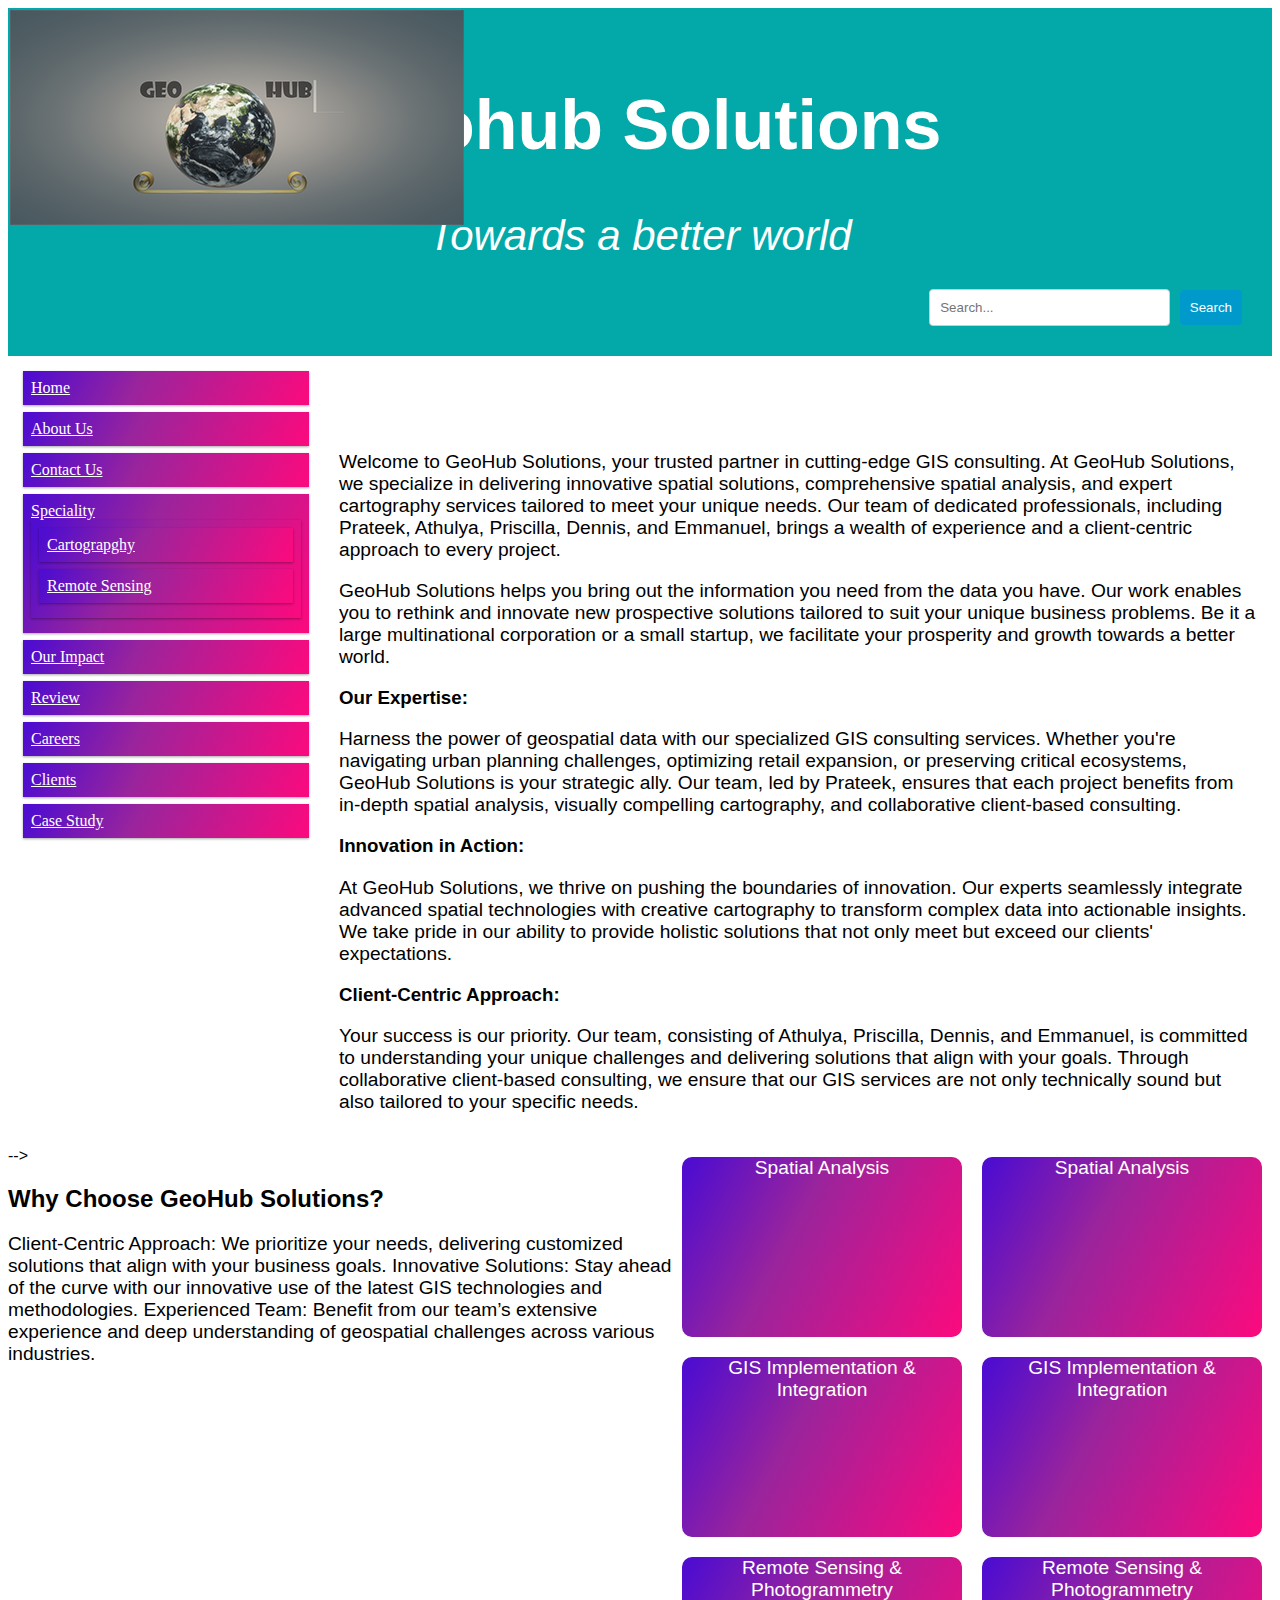
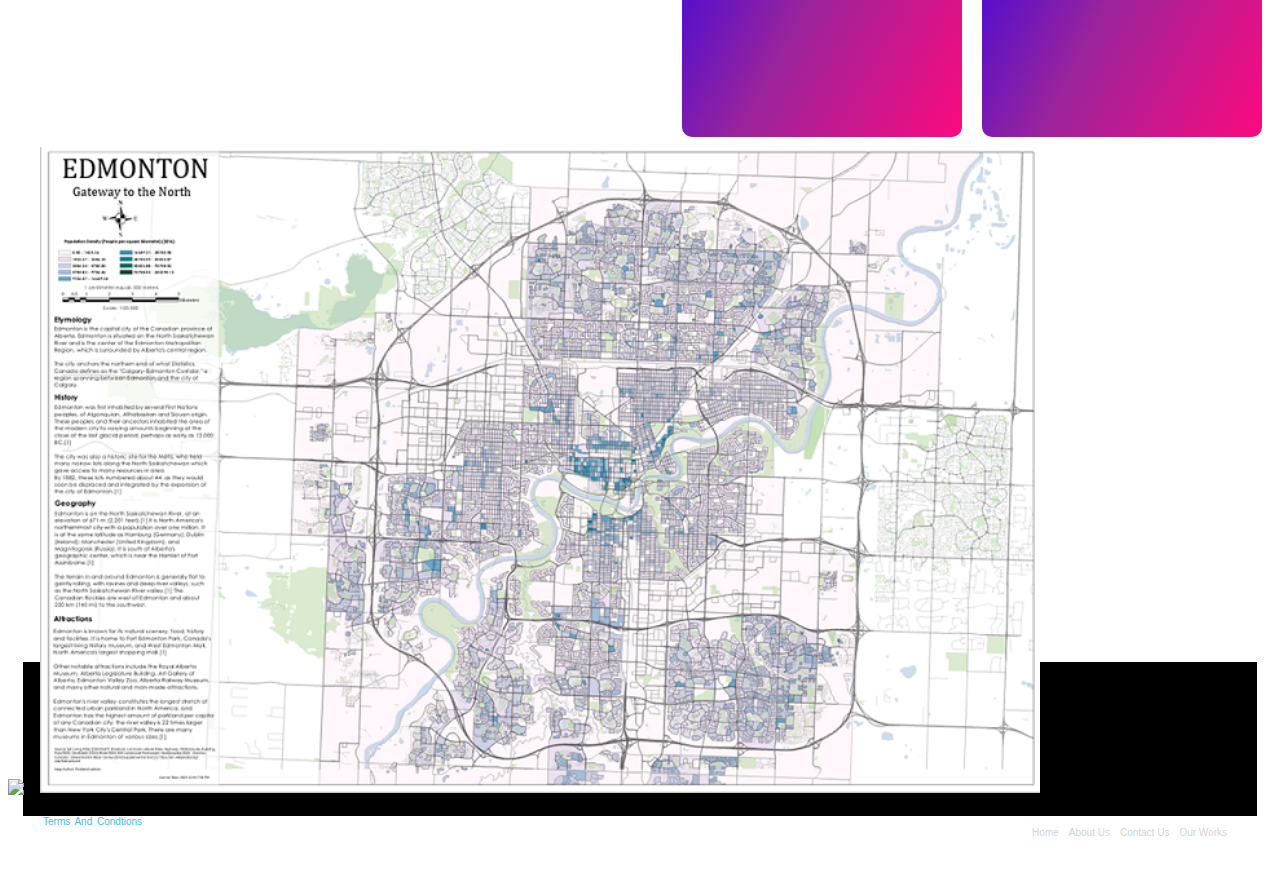
==== commit 2ad3b0d1: "Merge branch 'main' of https://github.com/prateekk13/a3web" ====
--- a/index.html
+++ b/index.html
@@ -82,7 +82,7 @@
   
   <!-- JS used --> 
   <!-- Owner : Emmanuel  -->  
- <!-- <div class="newbox">
+ <div class="newbox">
   <div id="clickbox1" onclick="myFunction1()">Spatial Analysis</div>
   <div id="clickbox2" onclick="myFunction2()">GIS Implementation & Integration</div>
   <div id="clickbox3" onclick="myFunction3()">Remote Sensing & Photogrammetry</div>
@@ -93,6 +93,9 @@
   <div id="clickbox2" onclick="toggleText('clickbox2', 'Seamlessly integrate GIS technology into your existing systems to enhance productivity and streamline workflows.', 'GIS Implementation & Integration');">GIS Implementation & Integration</div>
   <div id="clickbox3" onclick="toggleText('clickbox3', 'Leverage high-resolution imagery and cutting-edge remote sensing techniques for accurate mapping and analysis.', 'Remote Sensing & Photogrammetry');">Remote Sensing & Photogrammetry</div>
  </div>
+
+ <!-- End of javascript -->
+
  <h2>Why Choose GeoHub Solutions?</h2>
         <p>
           Client-Centric Approach: We prioritize your needs, delivering customized solutions that align with your business goals.
@@ -106,12 +109,11 @@
 
  
  <div class = "okok">
- <!-- Image which I took during my Survey week   
+ <!-- Responsive Image which I took during my Survey week   
        owner: Athulya   -->
   
-    <!-- Athulya's code ends here  -->
 
-        <img src="Resize.jpg" class = img alt="R"  width="281" height="500"> 
+   <img src="Resize.jpg" class = img alt="R"  width="281" height="500"> 
       
   <!-- A map from my GeovizAssignment  
        Picture Owner : Prateek  -->
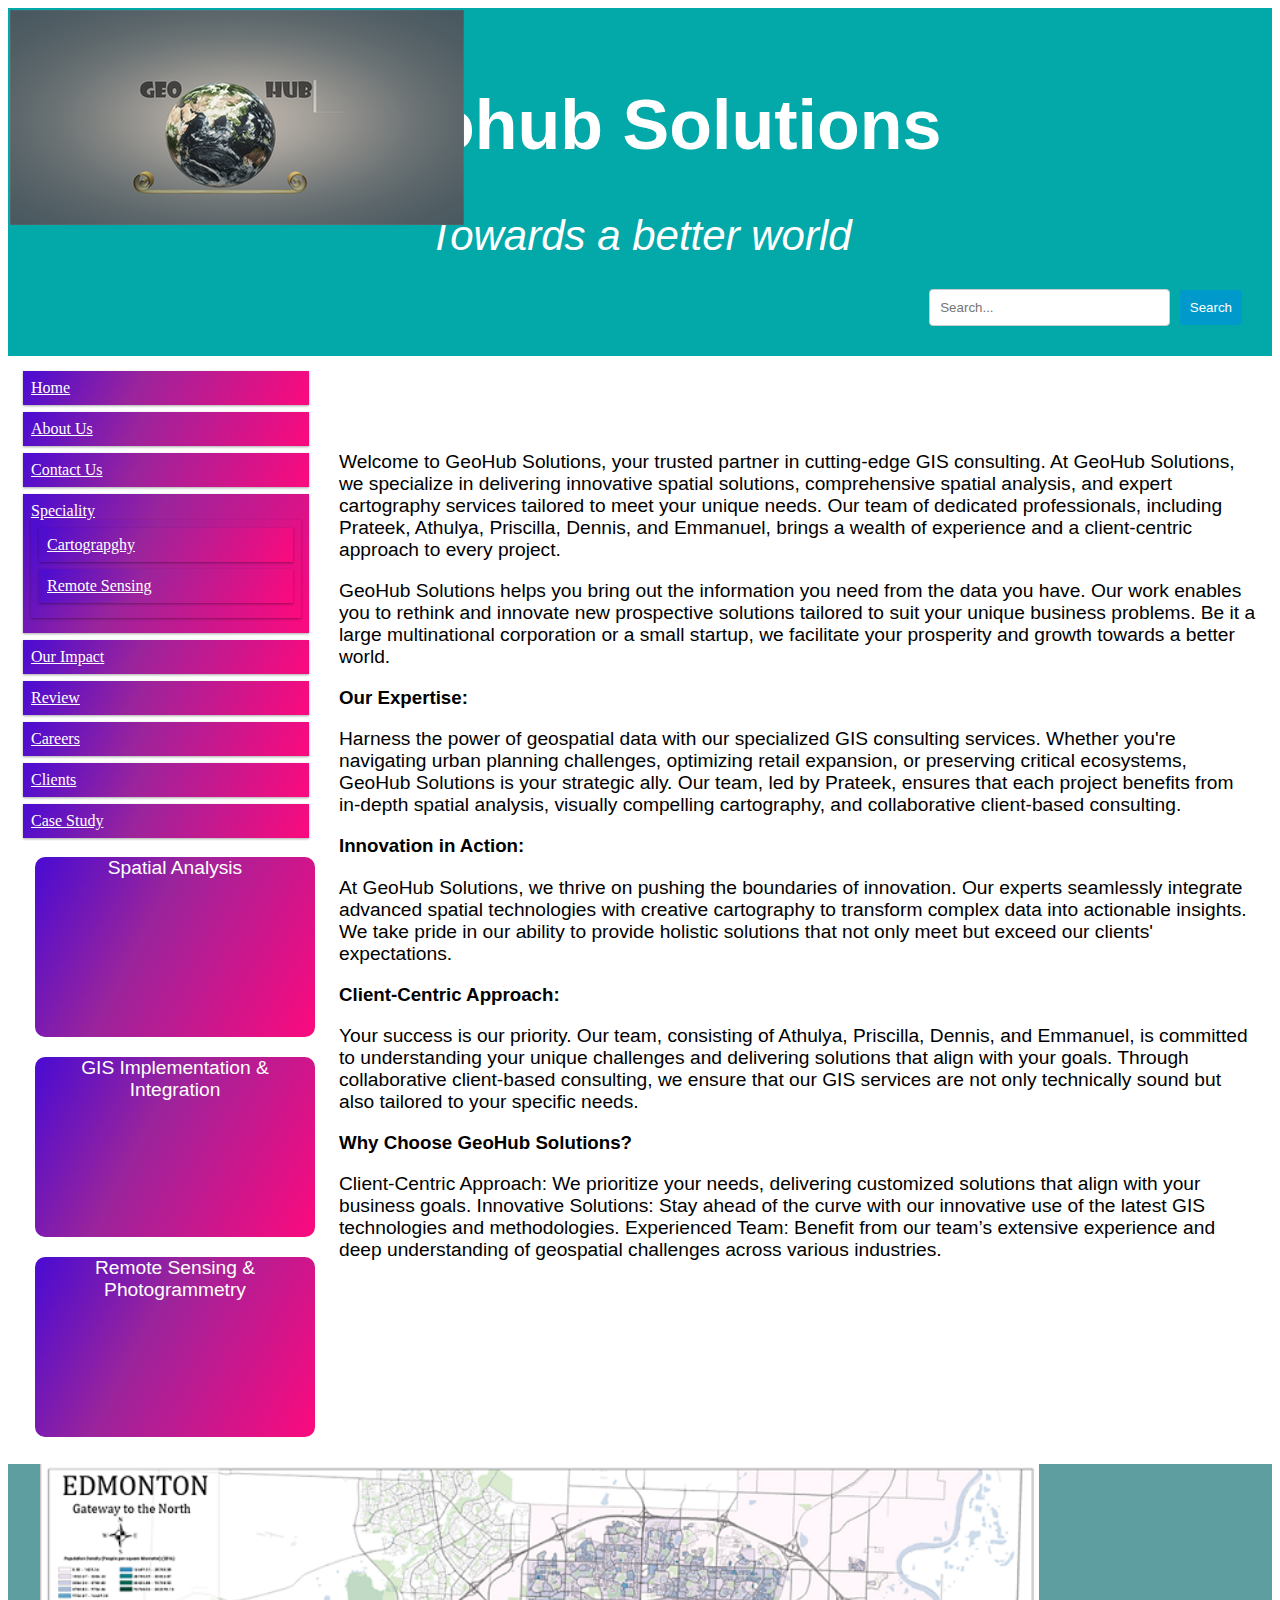
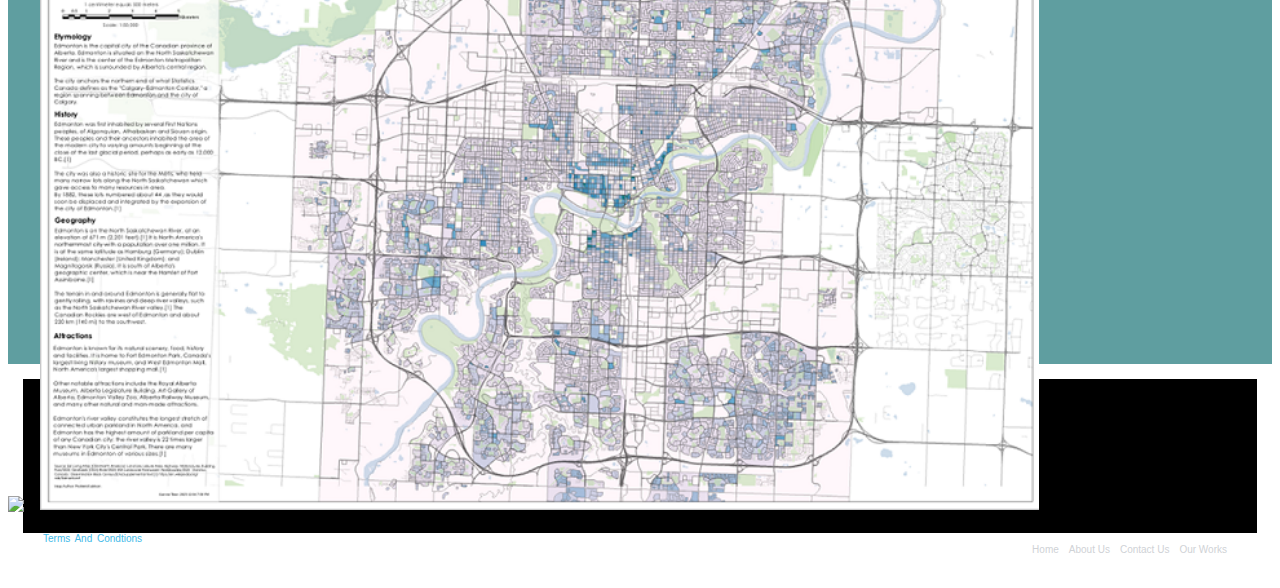
==== commit c4ffcc41: "Merge branch 'main' of https://github.com/prateekk13/a3web" ====
--- a/index.html
+++ b/index.html
@@ -54,7 +54,14 @@
       <li><a href="Clients.html">Clients</a></li>
       <li><a href="CaseStudy.html">Case Study</a></li>
     </ul>
+    <div class="newbox">
+      <div id="clickbox1" onclick="toggleText('clickbox1', 'Transform complex data into actionable insights with our advanced spatial analysis and custom data visualization services.', 'Spatial Analysis');">Spatial Analysis</div>
+      <div id="clickbox2" onclick="toggleText('clickbox2', 'Seamlessly integrate GIS technology into your existing systems to enhance productivity and streamline workflows.', 'GIS Implementation & Integration');">GIS Implementation & Integration</div>
+      <div id="clickbox3" onclick="toggleText('clickbox3', 'Leverage high-resolution imagery and cutting-edge remote sensing techniques for accurate mapping and analysis.', 'Remote Sensing & Photogrammetry');">Remote Sensing & Photogrammetry</div>
+     </div>
+    
   </div>
+  
 <!-- Prateek's Code ends here --> 
 <!-- Here is the content for the 'Home' page 
      Owner : Emmanuel  --> 
@@ -77,37 +84,16 @@
     <p>Your success is our priority. Our team, consisting of Athulya, Priscilla, Dennis, and Emmanuel, is committed to understanding your unique challenges and delivering 
       solutions that align with your goals. Through collaborative client-based consulting, we ensure that our GIS services are not only technically sound but also 
       tailored to your specific needs.</p>
-
-  </div>
-  
-  <!-- JS used --> 
-  <!-- Owner : Emmanuel  -->  
- <div class="newbox">
-  <div id="clickbox1" onclick="myFunction1()">Spatial Analysis</div>
-  <div id="clickbox2" onclick="myFunction2()">GIS Implementation & Integration</div>
-  <div id="clickbox3" onclick="myFunction3()">Remote Sensing & Photogrammetry</div>
- </div> -->
-
- <div class="newbox">
-  <div id="clickbox1" onclick="toggleText('clickbox1', 'Transform complex data into actionable insights with our advanced spatial analysis and custom data visualization services.', 'Spatial Analysis');">Spatial Analysis</div>
-  <div id="clickbox2" onclick="toggleText('clickbox2', 'Seamlessly integrate GIS technology into your existing systems to enhance productivity and streamline workflows.', 'GIS Implementation & Integration');">GIS Implementation & Integration</div>
-  <div id="clickbox3" onclick="toggleText('clickbox3', 'Leverage high-resolution imagery and cutting-edge remote sensing techniques for accurate mapping and analysis.', 'Remote Sensing & Photogrammetry');">Remote Sensing & Photogrammetry</div>
- </div>
-
- <!-- End of javascript -->
-
- <h2>Why Choose GeoHub Solutions?</h2>
+      <h3>Why Choose GeoHub Solutions?</h3>
         <p>
           Client-Centric Approach: We prioritize your needs, delivering customized solutions that align with your business goals.
           Innovative Solutions: Stay ahead of the curve with our innovative use of the latest GIS technologies and methodologies.
           Experienced Team: Benefit from our team’s extensive experience and deep understanding of geospatial challenges across various industries.
         </p>
-         </div>
-    </div>
+
+  </div>  
   </div>
-  
-
- 
+   
  <div class = "okok">
  <!-- Responsive Image which I took during my Survey week   
        owner: Athulya   -->
@@ -117,7 +103,7 @@
       
   <!-- A map from my GeovizAssignment  
        Picture Owner : Prateek  -->
-   <img src="images\okay.png" class = img1 alt="Map"  width="1000" height="646">
+   <img src="images/okay.png" class = img1 alt="Map"  width="1000" height="646">
  </div>     
         
   
--- a/css.css
+++ b/css.css
@@ -211,7 +211,7 @@
 
 }
 
-/*dennis*/
+/*dennis---- logo css*/
 .logo{position:absolute;
 top:10px;
 left:10px;}
@@ -220,7 +220,7 @@
 min-width: 100%;
 margin:0px auto;
 background-color: dimgray;
-background-image:url("images/andrew-stutesman-l68Z6eF2peA-unsplash.jpg");
+background-image:url("images/andrew-stutesman-l68Z6eF2peA-unsplash.jpg"); /*CSS that wrap the features inside the About us page */
 background-position:center;
 background-size: 100%;
 font-family: 'Times New Roman', Times, serif;
@@ -236,24 +236,25 @@
   margin: 0px;
   padding: 10px;
   text-align: left;
-  border: 1px solid #d6d6d6;
+  border: 1px solid #d6d6d6;/*The css for the images inside the  about us page*/
   padding-left:30%;
-  
-  }
-  
-  .aboutheader {
-  position: relative;
-  padding: 200px 0; }
+  max-width: 100%;
+  height: auto;
+  
+  }
+  
+  
   
   .reviewback{background-image: url(images/blackback.png) ;
   background-attachment: fixed;
   background-size: cover;
-            overflow-x: hidden;}
+            overflow-x: hidden;}                                      /*The css for the background image in the review page*/
   .reviewper1{background-image: url("images/peopler.png");
   padding: 50px;
-  margin-top: 10%;
-  margin-bottom: 25%;
-  margin-left: 25%;
+  margin-top: 0%;
+  margin-bottom: 5%;
+            overflow-x: hidden;                                     /*The css for the  ssecond background image in the review page*/
+            margin-left: 25%;                                                       
   margin-right: 25%;
   
   }
@@ -263,13 +264,17 @@
   color: gold
   ;display: block;
   padding: 30px ;
-  float:left;
+            overflow-x: hidden;                                     
+            
+            
+            
+            float:left;                                                                                     
   }
   .reviewper3{align-items: center;
   display:block;}
 .aboutname{
 font-family: Verdana, Geneva, Tahoma, sans-serif;
-color: #1a1919;
+color: #1a1919;/*The css for the  image in the review page*/
 font-size: 50px;
 font-weight: bold;
 font-size:larger;
@@ -280,12 +285,12 @@
 }
 .usmod{margin-left:20%;
   align-items: center;
-  margin-right: 20%;
+  margin-right: 20%;                           /*the wrap for the about all the members in the aubout us page*/
 
 }
 .us{
 display: block;
-align-content: center;
+align-content: center;             /*the wrap for the about individual members in the aubout us page*/
 margin-top:25PX;
 
 }
@@ -298,6 +303,9 @@
 margin-right: 30%;
 
 }
+.abthed{max-width: 100%;
+height: auto;}
+
 /* Priscilla */
 
 .footer{
@@ -477,83 +485,25 @@
   
   .allcontainer{
     margin-left: 30%;
-    margin-bottom: 30%;
+    margin-bottom: 10%;
     }
   .contact{
   background-color: lightgrey;
-  width: 40%;
+  width: 40%;                                    /*css form is used*/
   border: 15px solid green;
-  display:box;
+  display:block;
   box-pack:center;
   padding: 50px;
   
  }
-  /* .content{
-    max-width:1140px;
-    width: 100%;
-    padding-right: 15px;
-    padding-left: 15px;
-    margin-right: auto;
-    margin-left: auto;
-    display:block;
-    box-sizing:border-box;
-}
-
-  .contactus{
-    -webkit-box-pack: center;
-    justify-content: center;
-    display:flex;
-    margin-right:-15px;
-    margin-left: -15px;
-    box-sizing:border-box;
-  }
-  .heading-section{
-    font-size:28px;
-    color:#000;
-    font-weight: 300;
-    font-family: "Poppins", Arial, sans-serif;
-    display:block;
-
-  }
-  .service{
-    margin-left: 0;
-    margin-right: 0;
-    display:flex;
-    box-sizing:border-box;
-  }
-  .left{
-    padding-right:0;
-    padding-left:0;
-    display:block;
-    -webkit-box-flex: 0;
-    max-width: 50px;
-    position: relative;
-   
-  }
-  .details{
-    box-sizing:border-box;
-    display: block;
-
-  }
-  .write{
-    margin-bottom: 0;
-    line-height: 1.5;
-    font-weight: 400;
-    font-family: "Poppins", Arial, sans-serif;
-    font-size: 20px;
-
-  }
-
- */
+
  /* image on homepage */
- .okok{
+ 
+.okok{
   max-height: 500px;
+ background-color:cadetblue;
  }
 
-
-
-
-  
  .hmm {
     font-size: larger;
     line-height: 0.8cm;
@@ -569,16 +519,33 @@
   border: 1px solid #ddd;
   border-radius: 4px;
   padding: 5px;
-  width: 412px;
+  width: 812px;
 }
 
 
 .hmm2:hover {
   box-shadow: 0 0 2px 1px rgba(0, 140, 186, 0.5);
 }
+
+.img1{
+    max-width: fit-content;
+}
+
+.img{
+    max-width: fit-content;
+}
+
+
+
+
+
+
 /* Emmanuel - home - new box */
 .newbox{
-  float: right;
+  background-color: linear-gradient(298deg,#f70b7f 3%,#9a249c 60%,#4f0dcf 97%);
+  float: left;
+  border: #fff solid 2px;
+  border-radius: 5%;
 }
 #clickbox1{
   width: 300px;
@@ -620,6 +587,7 @@
 
  p{
   font-size: larger;
+  
  }
 h1{
     color:white;
@@ -628,7 +596,7 @@
 .clients{
   font-size: 40px;
   color:#640670;
-  text-decoration: underline;
+  text-decoration: underline;              
 }
 .slide{
   width:750px;
@@ -641,4 +609,11 @@
   font-size: 20px;
   font-weight: bolder;
 }
-
+    
+.pay{
+ background-color:rgb(216, 200, 200);
+ font-size: medium;
+padding:60px;
+}
+
+
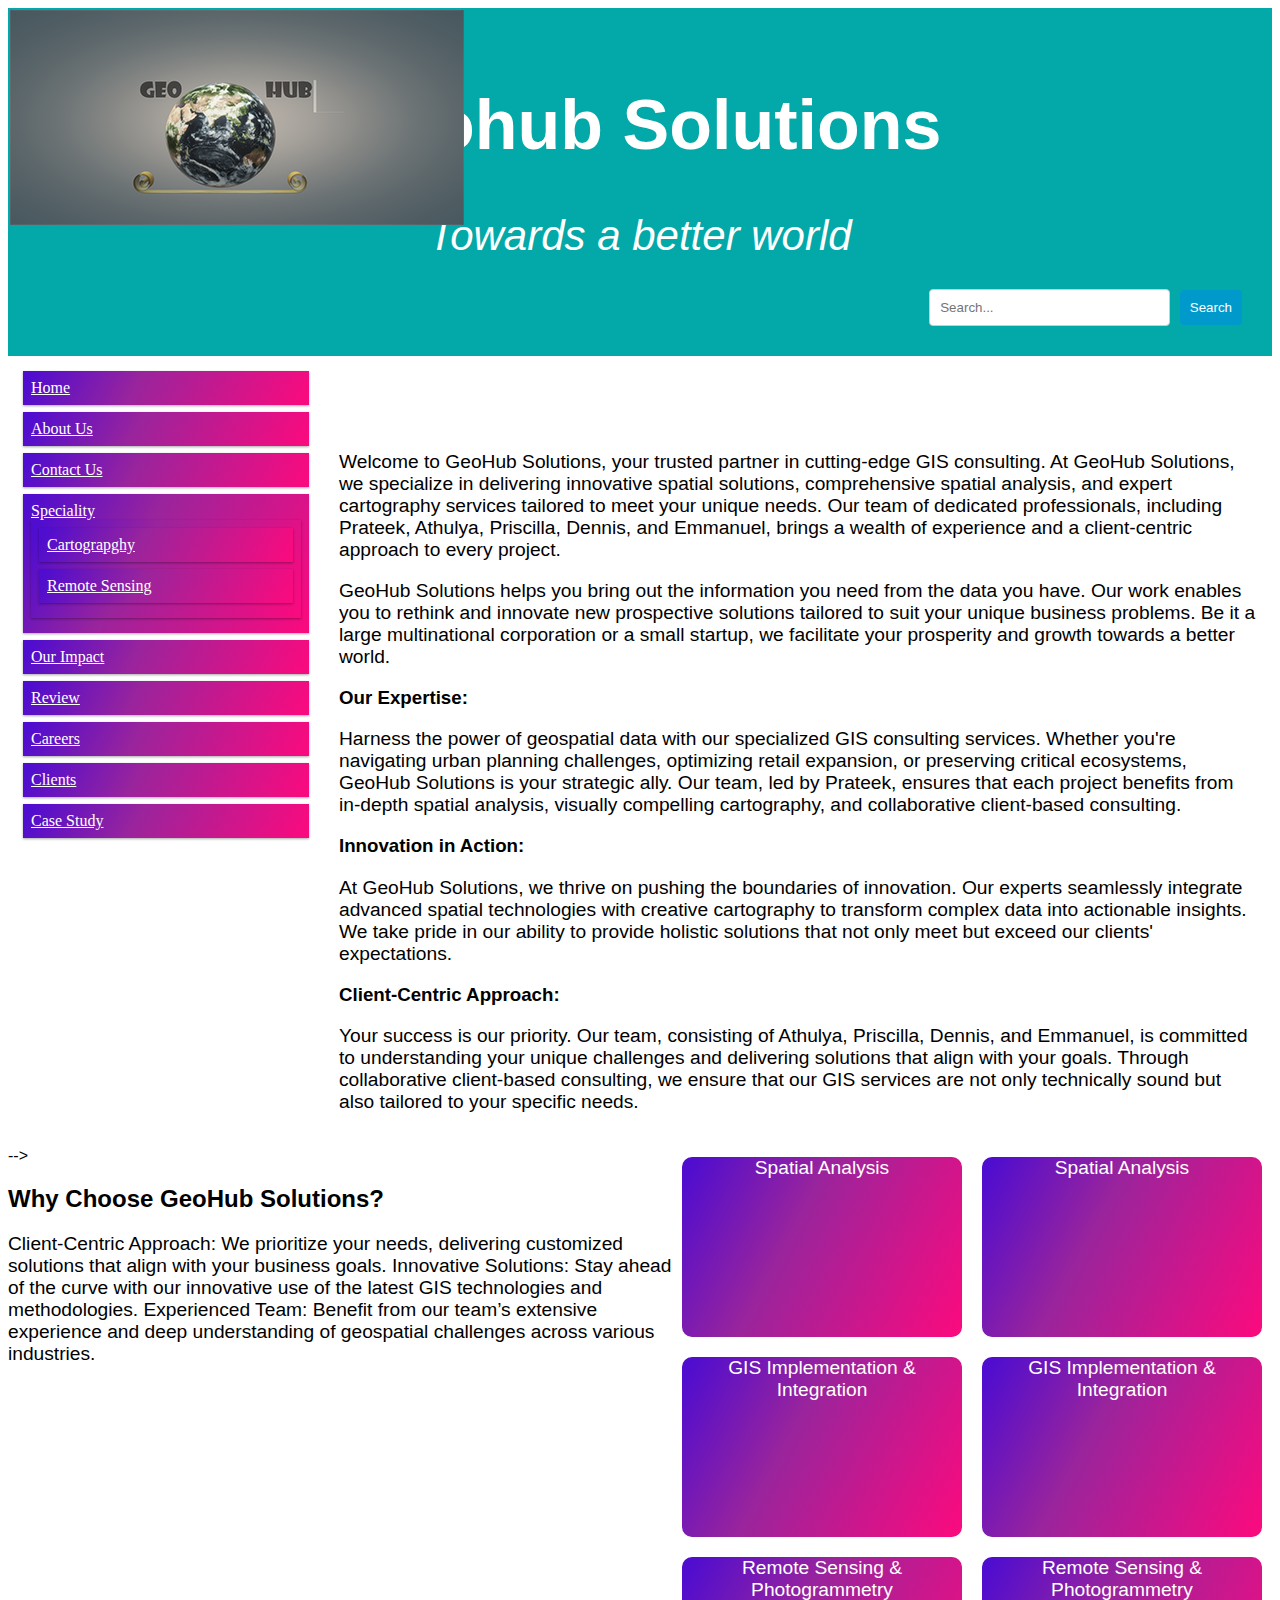
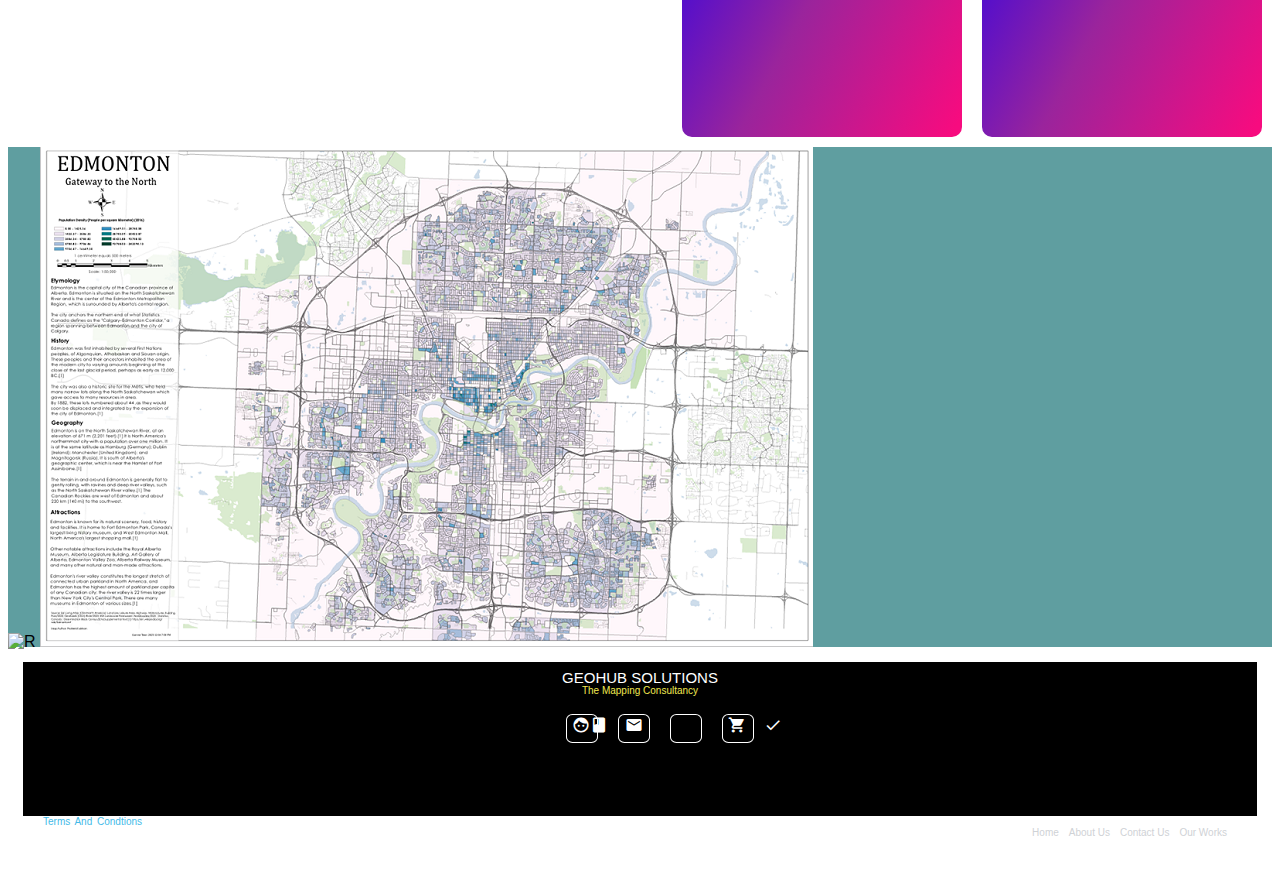
==== commit b6e8f49f: "Merge branch 'main' of https://github.com/prateekk13/a3web" ====
--- a/index.html
+++ b/index.html
@@ -54,14 +54,7 @@
       <li><a href="Clients.html">Clients</a></li>
       <li><a href="CaseStudy.html">Case Study</a></li>
     </ul>
-    <div class="newbox">
-      <div id="clickbox1" onclick="toggleText('clickbox1', 'Transform complex data into actionable insights with our advanced spatial analysis and custom data visualization services.', 'Spatial Analysis');">Spatial Analysis</div>
-      <div id="clickbox2" onclick="toggleText('clickbox2', 'Seamlessly integrate GIS technology into your existing systems to enhance productivity and streamline workflows.', 'GIS Implementation & Integration');">GIS Implementation & Integration</div>
-      <div id="clickbox3" onclick="toggleText('clickbox3', 'Leverage high-resolution imagery and cutting-edge remote sensing techniques for accurate mapping and analysis.', 'Remote Sensing & Photogrammetry');">Remote Sensing & Photogrammetry</div>
-     </div>
-    
   </div>
-  
 <!-- Prateek's Code ends here --> 
 <!-- Here is the content for the 'Home' page 
      Owner : Emmanuel  --> 
@@ -84,16 +77,37 @@
     <p>Your success is our priority. Our team, consisting of Athulya, Priscilla, Dennis, and Emmanuel, is committed to understanding your unique challenges and delivering 
       solutions that align with your goals. Through collaborative client-based consulting, we ensure that our GIS services are not only technically sound but also 
       tailored to your specific needs.</p>
-      <h3>Why Choose GeoHub Solutions?</h3>
+
+  </div>
+  
+  <!-- JS used --> 
+  <!-- Owner : Emmanuel  -->  
+ <div class="newbox">
+  <div id="clickbox1" onclick="myFunction1()">Spatial Analysis</div>
+  <div id="clickbox2" onclick="myFunction2()">GIS Implementation & Integration</div>
+  <div id="clickbox3" onclick="myFunction3()">Remote Sensing & Photogrammetry</div>
+ </div> -->
+
+ <div class="newbox">
+  <div id="clickbox1" onclick="toggleText('clickbox1', 'Transform complex data into actionable insights with our advanced spatial analysis and custom data visualization services.', 'Spatial Analysis');">Spatial Analysis</div>
+  <div id="clickbox2" onclick="toggleText('clickbox2', 'Seamlessly integrate GIS technology into your existing systems to enhance productivity and streamline workflows.', 'GIS Implementation & Integration');">GIS Implementation & Integration</div>
+  <div id="clickbox3" onclick="toggleText('clickbox3', 'Leverage high-resolution imagery and cutting-edge remote sensing techniques for accurate mapping and analysis.', 'Remote Sensing & Photogrammetry');">Remote Sensing & Photogrammetry</div>
+ </div>
+
+ <!-- End of javascript -->
+
+ <h2>Why Choose GeoHub Solutions?</h2>
         <p>
           Client-Centric Approach: We prioritize your needs, delivering customized solutions that align with your business goals.
           Innovative Solutions: Stay ahead of the curve with our innovative use of the latest GIS technologies and methodologies.
           Experienced Team: Benefit from our team’s extensive experience and deep understanding of geospatial challenges across various industries.
         </p>
+         </div>
+    </div>
+  </div>
+  
 
-  </div>  
-  </div>
-   
+ 
  <div class = "okok">
  <!-- Responsive Image which I took during my Survey week   
        owner: Athulya   -->
@@ -103,7 +117,7 @@
       
   <!-- A map from my GeovizAssignment  
        Picture Owner : Prateek  -->
-   <img src="images/okay.png" class = img1 alt="Map"  width="1000" height="646">
+   <img src="images\image.png" class = img1 alt="Map"  width="773" height="500">
  </div>     
         
   
--- a/css.css
+++ b/css.css
@@ -251,8 +251,8 @@
             overflow-x: hidden;}                                      /*The css for the background image in the review page*/
   .reviewper1{background-image: url("images/peopler.png");
   padding: 50px;
-  margin-top: 0%;
-  margin-bottom: 5%;
+  margin-top: 10%;
+  margin-bottom: 25%;
             overflow-x: hidden;                                     /*The css for the  ssecond background image in the review page*/
             margin-left: 25%;                                                       
   margin-right: 25%;
@@ -303,9 +303,6 @@
 margin-right: 30%;
 
 }
-.abthed{max-width: 100%;
-height: auto;}
-
 /* Priscilla */
 
 .footer{
@@ -485,18 +482,74 @@
   
   .allcontainer{
     margin-left: 30%;
-    margin-bottom: 10%;
+    margin-bottom: 30%;
     }
   .contact{
   background-color: lightgrey;
-  width: 40%;                                    /*css form is used*/
+  width: 40%;
   border: 15px solid green;
-  display:block;
+  display:box;
   box-pack:center;
   padding: 50px;
   
  }
-
+  /* .content{
+    max-width:1140px;
+    width: 100%;
+    padding-right: 15px;
+    padding-left: 15px;
+    margin-right: auto;
+    margin-left: auto;
+    display:block;
+    box-sizing:border-box;
+}
+
+  .contactus{
+    -webkit-box-pack: center;
+    justify-content: center;
+    display:flex;
+    margin-right:-15px;
+    margin-left: -15px;
+    box-sizing:border-box;
+  }
+  .heading-section{
+    font-size:28px;
+    color:#000;
+    font-weight: 300;
+    font-family: "Poppins", Arial, sans-serif;
+    display:block;
+
+  }
+  .service{
+    margin-left: 0;
+    margin-right: 0;
+    display:flex;
+    box-sizing:border-box;
+  }
+  .left{
+    padding-right:0;
+    padding-left:0;
+    display:block;
+    -webkit-box-flex: 0;
+    max-width: 50px;
+    position: relative;
+   
+  }
+  .details{
+    box-sizing:border-box;
+    display: block;
+
+  }
+  .write{
+    margin-bottom: 0;
+    line-height: 1.5;
+    font-weight: 400;
+    font-family: "Poppins", Arial, sans-serif;
+    font-size: 20px;
+
+  }
+
+ */
  /* image on homepage */
  
 .okok{
@@ -519,7 +572,7 @@
   border: 1px solid #ddd;
   border-radius: 4px;
   padding: 5px;
-  width: 812px;
+  width: 412px;
 }
 
 
@@ -542,10 +595,7 @@
 
 /* Emmanuel - home - new box */
 .newbox{
-  background-color: linear-gradient(298deg,#f70b7f 3%,#9a249c 60%,#4f0dcf 97%);
-  float: left;
-  border: #fff solid 2px;
-  border-radius: 5%;
+  float: right;
 }
 #clickbox1{
   width: 300px;
@@ -587,7 +637,6 @@
 
  p{
   font-size: larger;
-  
  }
 h1{
     color:white;
@@ -596,7 +645,7 @@
 .clients{
   font-size: 40px;
   color:#640670;
-  text-decoration: underline;              
+  text-decoration: underline;
 }
 .slide{
   width:750px;
@@ -609,11 +658,4 @@
   font-size: 20px;
   font-weight: bolder;
 }
-    
-.pay{
- background-color:rgb(216, 200, 200);
- font-size: medium;
-padding:60px;
-}
-
-
+
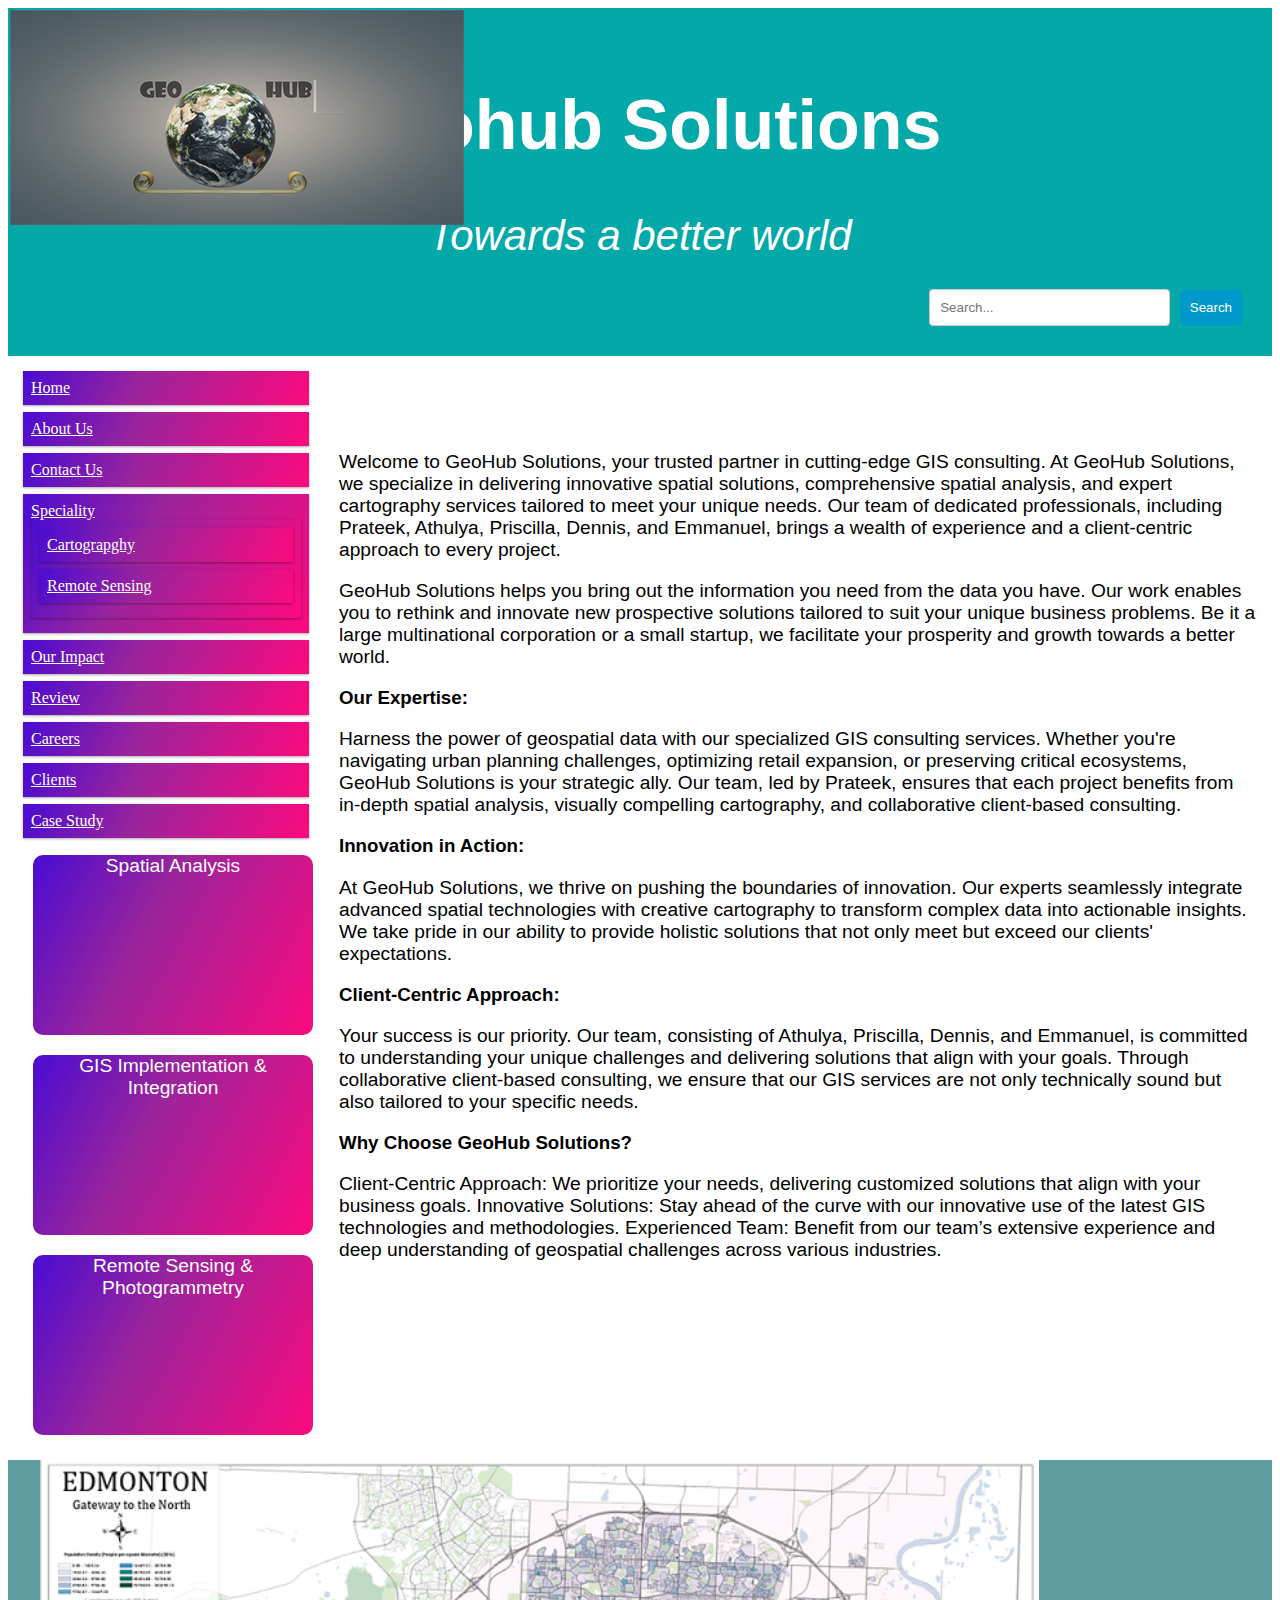
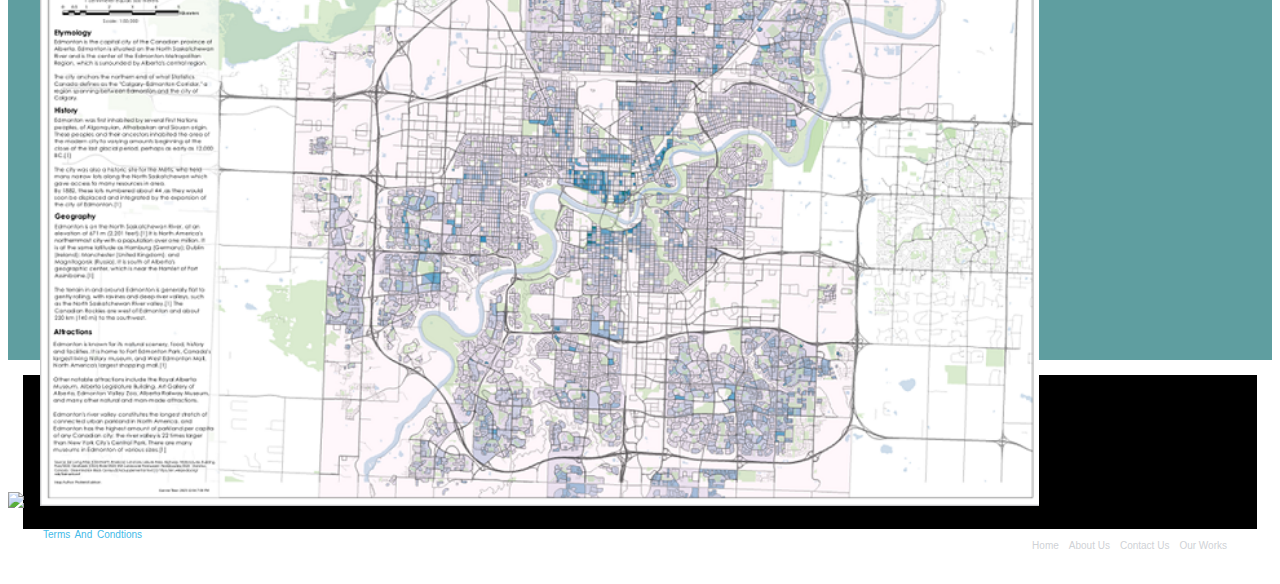
==== commit 18f9cc5f: "arsdg" ====
--- a/index.html
+++ b/index.html
@@ -54,7 +54,14 @@
       <li><a href="Clients.html">Clients</a></li>
       <li><a href="CaseStudy.html">Case Study</a></li>
     </ul>
+   
+      <div id="clickbox1" onclick="toggleText('clickbox1', 'Transform complex data into actionable insights with our advanced spatial analysis and custom data visualization services.', 'Spatial Analysis');">Spatial Analysis</div>
+      <div id="clickbox2" onclick="toggleText('clickbox2', 'Seamlessly integrate GIS technology into your existing systems to enhance productivity and streamline workflows.', 'GIS Implementation & Integration');">GIS Implementation & Integration</div>
+      <div id="clickbox3" onclick="toggleText('clickbox3', 'Leverage high-resolution imagery and cutting-edge remote sensing techniques for accurate mapping and analysis.', 'Remote Sensing & Photogrammetry');">Remote Sensing & Photogrammetry</div>
+    
+    
   </div>
+  
 <!-- Prateek's Code ends here --> 
 <!-- Here is the content for the 'Home' page 
      Owner : Emmanuel  --> 
@@ -77,37 +84,16 @@
     <p>Your success is our priority. Our team, consisting of Athulya, Priscilla, Dennis, and Emmanuel, is committed to understanding your unique challenges and delivering 
       solutions that align with your goals. Through collaborative client-based consulting, we ensure that our GIS services are not only technically sound but also 
       tailored to your specific needs.</p>
-
-  </div>
-  
-  <!-- JS used --> 
-  <!-- Owner : Emmanuel  -->  
- <div class="newbox">
-  <div id="clickbox1" onclick="myFunction1()">Spatial Analysis</div>
-  <div id="clickbox2" onclick="myFunction2()">GIS Implementation & Integration</div>
-  <div id="clickbox3" onclick="myFunction3()">Remote Sensing & Photogrammetry</div>
- </div> -->
-
- <div class="newbox">
-  <div id="clickbox1" onclick="toggleText('clickbox1', 'Transform complex data into actionable insights with our advanced spatial analysis and custom data visualization services.', 'Spatial Analysis');">Spatial Analysis</div>
-  <div id="clickbox2" onclick="toggleText('clickbox2', 'Seamlessly integrate GIS technology into your existing systems to enhance productivity and streamline workflows.', 'GIS Implementation & Integration');">GIS Implementation & Integration</div>
-  <div id="clickbox3" onclick="toggleText('clickbox3', 'Leverage high-resolution imagery and cutting-edge remote sensing techniques for accurate mapping and analysis.', 'Remote Sensing & Photogrammetry');">Remote Sensing & Photogrammetry</div>
- </div>
-
- <!-- End of javascript -->
-
- <h2>Why Choose GeoHub Solutions?</h2>
+      <h3>Why Choose GeoHub Solutions?</h3>
         <p>
           Client-Centric Approach: We prioritize your needs, delivering customized solutions that align with your business goals.
           Innovative Solutions: Stay ahead of the curve with our innovative use of the latest GIS technologies and methodologies.
           Experienced Team: Benefit from our team’s extensive experience and deep understanding of geospatial challenges across various industries.
         </p>
-         </div>
-    </div>
+
+  </div>  
   </div>
-  
-
- 
+   
  <div class = "okok">
  <!-- Responsive Image which I took during my Survey week   
        owner: Athulya   -->
@@ -117,7 +103,7 @@
       
   <!-- A map from my GeovizAssignment  
        Picture Owner : Prateek  -->
-   <img src="images\image.png" class = img1 alt="Map"  width="773" height="500">
+   <img src="images/okay.png" class = img1 alt="Map"  width="1000" height="646">
  </div>     
         
   
--- a/css.css
+++ b/css.css
@@ -251,8 +251,8 @@
             overflow-x: hidden;}                                      /*The css for the background image in the review page*/
   .reviewper1{background-image: url("images/peopler.png");
   padding: 50px;
-  margin-top: 10%;
-  margin-bottom: 25%;
+  margin-top: 0%;
+  margin-bottom: 5%;
             overflow-x: hidden;                                     /*The css for the  ssecond background image in the review page*/
             margin-left: 25%;                                                       
   margin-right: 25%;
@@ -303,6 +303,9 @@
 margin-right: 30%;
 
 }
+.abthed{max-width: 100%;
+height: auto;}
+
 /* Priscilla */
 
 .footer{
@@ -482,74 +485,18 @@
   
   .allcontainer{
     margin-left: 30%;
-    margin-bottom: 30%;
+    margin-bottom: 10%;
     }
   .contact{
   background-color: lightgrey;
-  width: 40%;
+  width: 40%;                                    /*css form is used*/
   border: 15px solid green;
-  display:box;
+  display:block;
   box-pack:center;
   padding: 50px;
   
  }
-  /* .content{
-    max-width:1140px;
-    width: 100%;
-    padding-right: 15px;
-    padding-left: 15px;
-    margin-right: auto;
-    margin-left: auto;
-    display:block;
-    box-sizing:border-box;
-}
-
-  .contactus{
-    -webkit-box-pack: center;
-    justify-content: center;
-    display:flex;
-    margin-right:-15px;
-    margin-left: -15px;
-    box-sizing:border-box;
-  }
-  .heading-section{
-    font-size:28px;
-    color:#000;
-    font-weight: 300;
-    font-family: "Poppins", Arial, sans-serif;
-    display:block;
-
-  }
-  .service{
-    margin-left: 0;
-    margin-right: 0;
-    display:flex;
-    box-sizing:border-box;
-  }
-  .left{
-    padding-right:0;
-    padding-left:0;
-    display:block;
-    -webkit-box-flex: 0;
-    max-width: 50px;
-    position: relative;
-   
-  }
-  .details{
-    box-sizing:border-box;
-    display: block;
-
-  }
-  .write{
-    margin-bottom: 0;
-    line-height: 1.5;
-    font-weight: 400;
-    font-family: "Poppins", Arial, sans-serif;
-    font-size: 20px;
-
-  }
-
- */
+
  /* image on homepage */
  
 .okok{
@@ -572,7 +519,7 @@
   border: 1px solid #ddd;
   border-radius: 4px;
   padding: 5px;
-  width: 412px;
+  width: 812px;
 }
 
 
@@ -594,9 +541,7 @@
 
 
 /* Emmanuel - home - new box */
-.newbox{
-  float: right;
-}
+
 #clickbox1{
   width: 300px;
  height: 200px;
@@ -637,6 +582,7 @@
 
  p{
   font-size: larger;
+  
  }
 h1{
     color:white;
@@ -645,7 +591,7 @@
 .clients{
   font-size: 40px;
   color:#640670;
-  text-decoration: underline;
+  text-decoration: underline;              
 }
 .slide{
   width:750px;
@@ -658,4 +604,11 @@
   font-size: 20px;
   font-weight: bolder;
 }
-
+    
+.pay{
+ background-color:rgb(216, 200, 200);
+ font-size: medium;
+padding:60px;
+}
+
+
